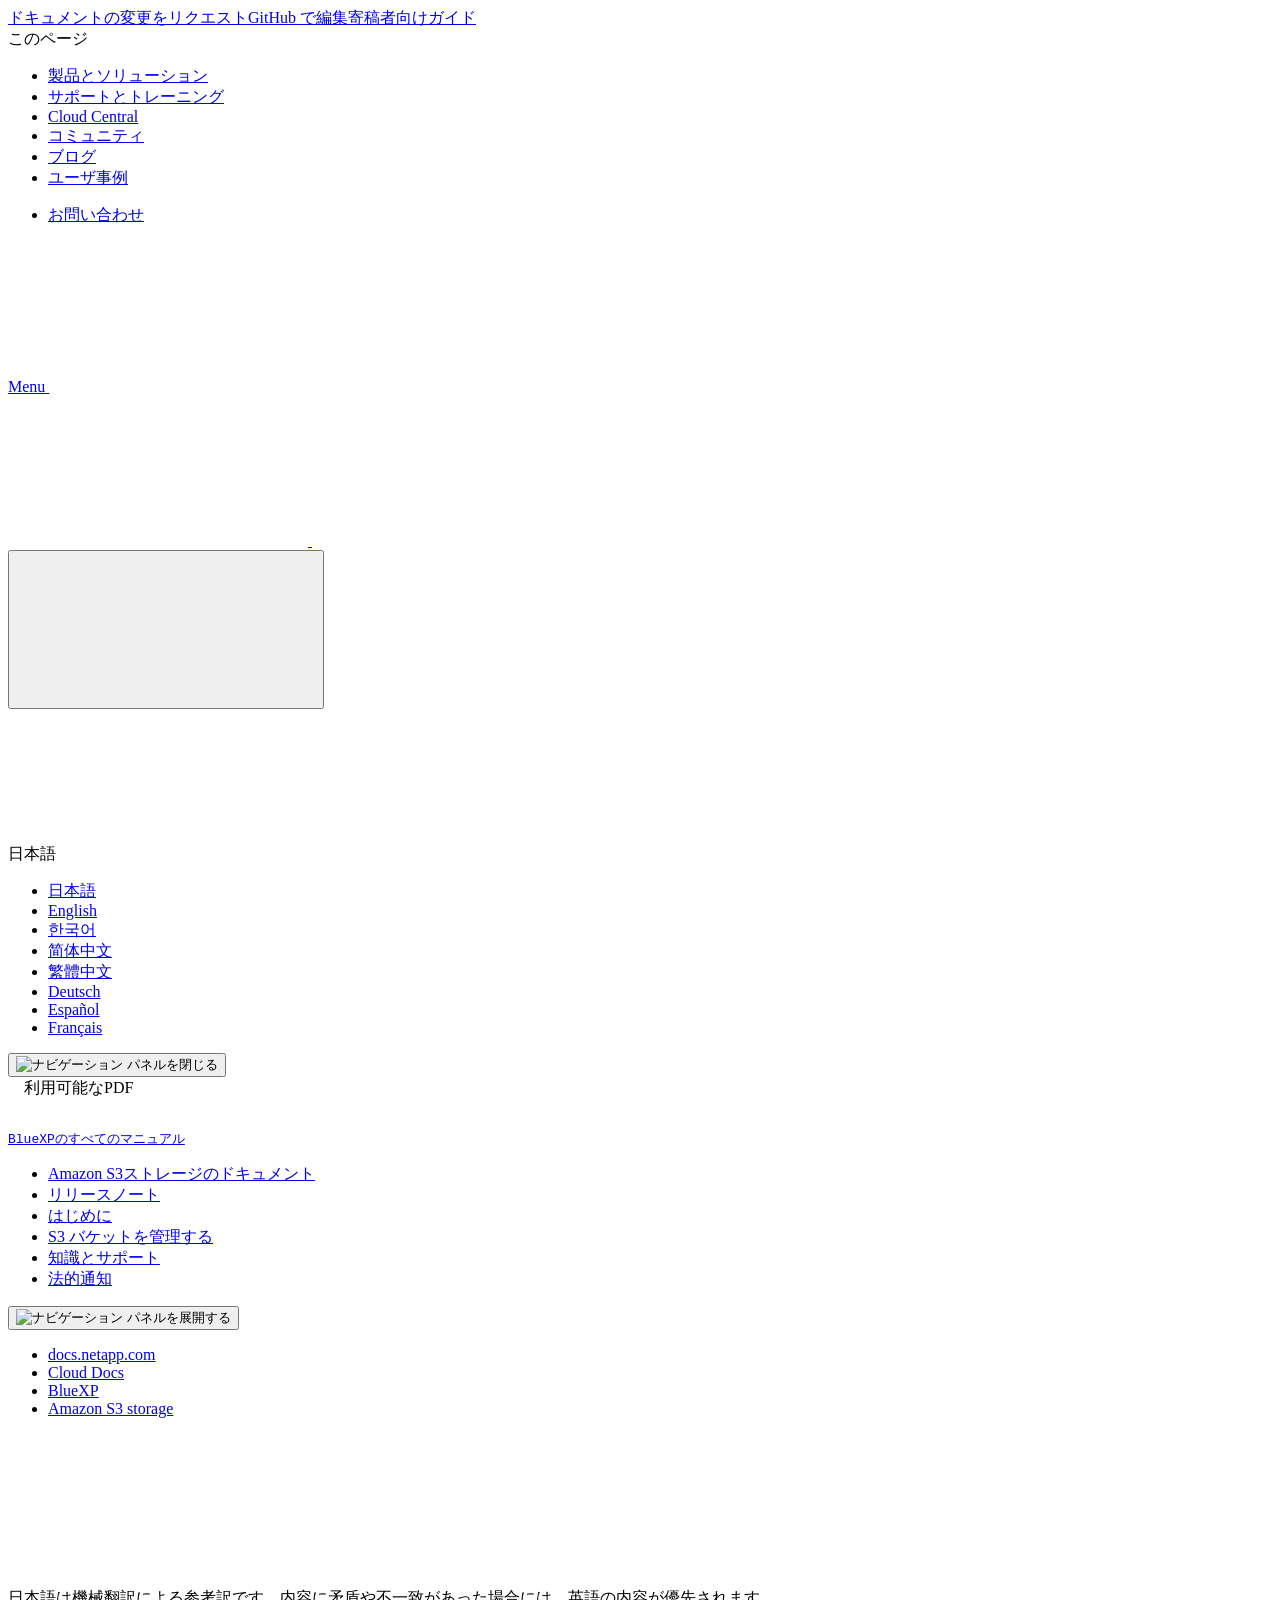
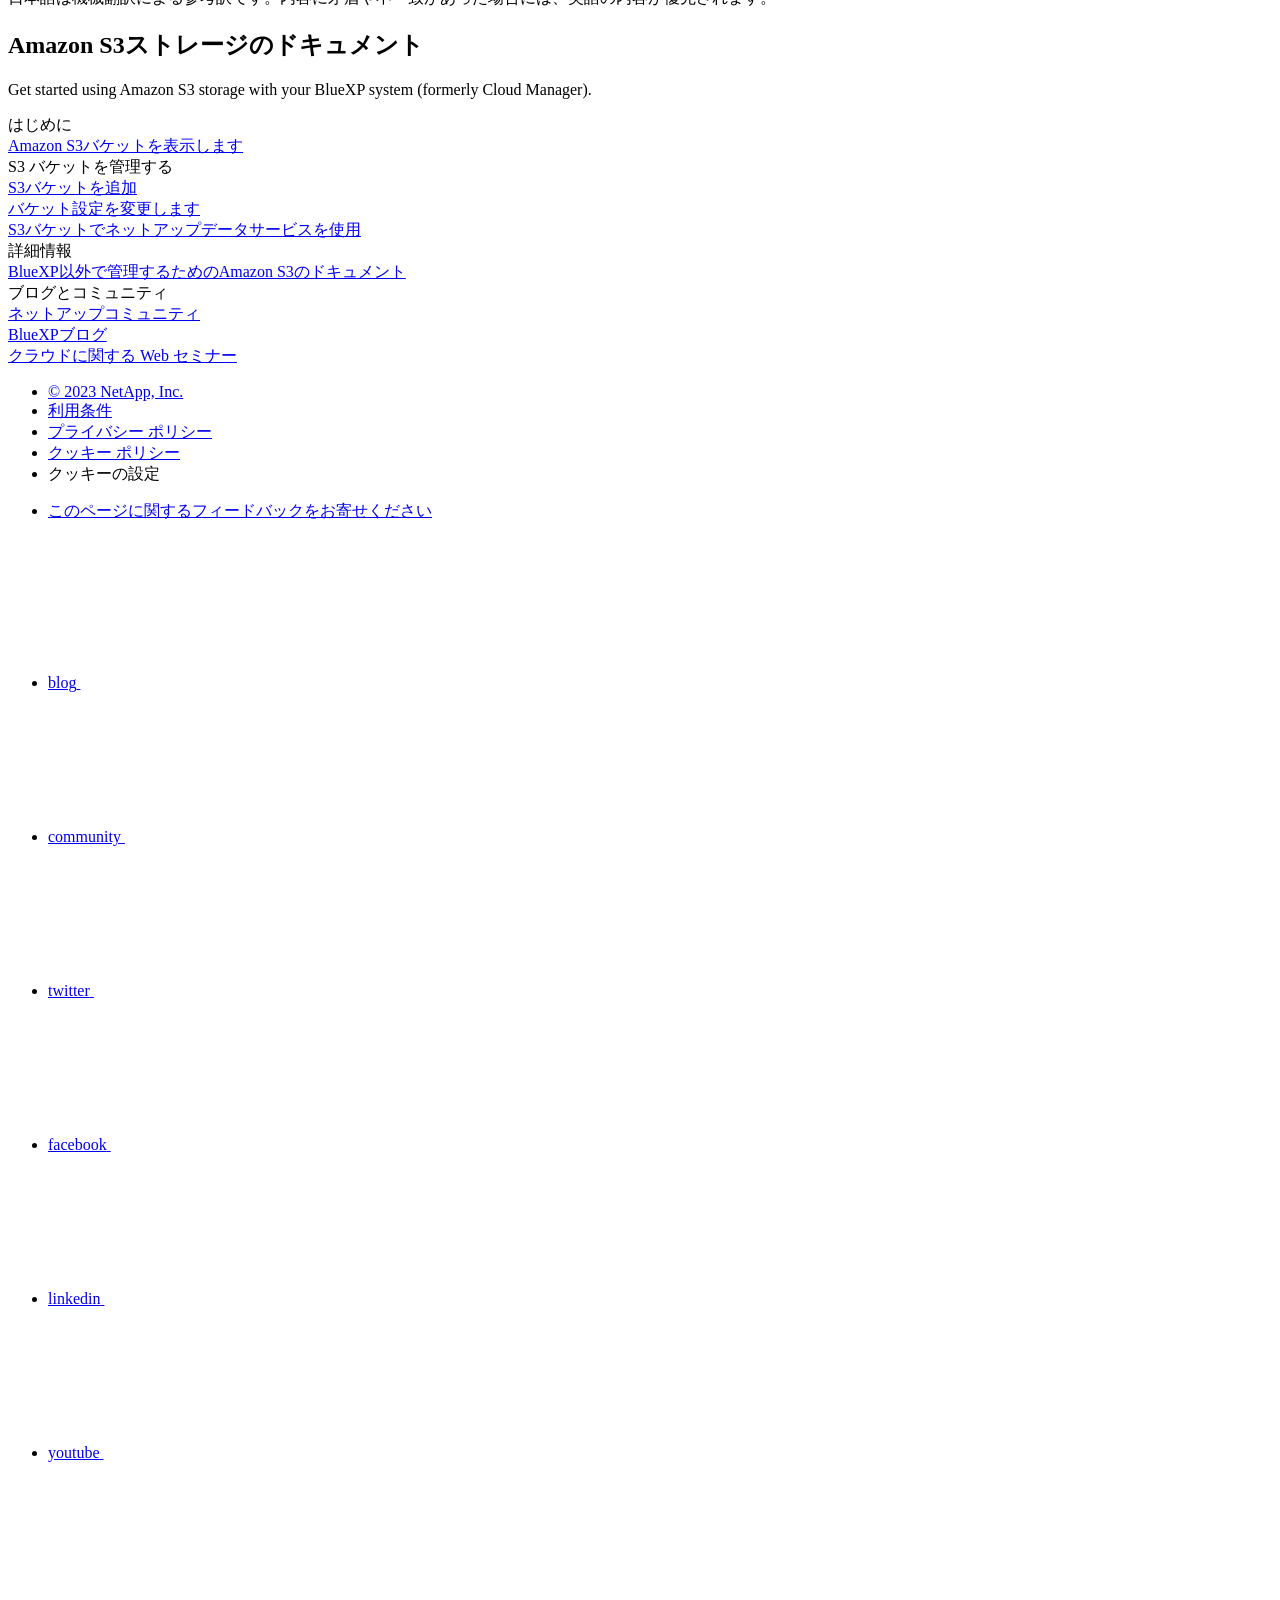
==== index.html @ 94bb83dd "Deploying to gh-pages from  @ 1b8613523f3b9984a97c1b425fa33738accd17cd 🚀" ====
<!DOCTYPE html>
<html lang="ja">
  <head class="at-element-marker">
  <title>Amazon S3ストレージのドキュメント | NetApp Documentation</title>
  <meta charset="utf-8">
  <meta http-equiv="x-ua-compatible" content="ie=edge,chrome=1">
  <meta http-equiv="language" content="en">
  <meta name="viewport" content="width=device-width, initial-scale=1">
  <meta property="og:title" content="Amazon S3ストレージのドキュメント | NetApp Documentation" />
	<meta property="og:type" content="website" />
	<meta property="og:url" content="https://docs.netapp.com/ja-jp/bluexp-s3-storage/index.html" />
	<meta property="og:description" content="BlueXPシステム（旧称Cloud Manager）でAmazon S3ストレージを使い始めましょう。" />
  <meta property="og:image" content="https://docs.netapp.com/ja-jp/bluexp-s3-storage/images/logo-tophat-social.png" />
  <meta property="og:image:alt" content="NetApp Logo" />
  <meta name="format-detection" content="telephone=no">
  <meta http-equiv="Content-Type" content="text/html; charset=utf-8">
  <meta http-equiv="encoding" content="utf-8">
  <meta http-equiv="nss-type" content="Product Documentation"/>
  <meta http-equiv="nss-subtype" content="User Guide"/><meta name="description" content="BlueXPシステム（旧称Cloud Manager）でAmazon S3ストレージを使い始めましょう。">
  <meta name="keywords" content=" "><!-- Icons -->
  <link rel="icon" href="/ja-jp/bluexp-s3-storage/images/favicon.ico" type="image/x-icon">

  <!-- RSS Feed --><link rel="alternate" type="application/rss+xml" title="NetApp Documentation" href="/ja-jp/bluexp-s3-storage/feed.xml"><!-- CSS Definitions: NetApp CSS should be defined after generic css -->

  <!-- Elastic Search -->
  <link rel="stylesheet" href="//cdn.jsdelivr.net/searchkit/0.10.0/theme.css">

  <!-- Combined CSS -->
  <link rel="stylesheet" type="text/css" href="/ja-jp/bluexp-s3-storage/css/netappdocs.css">

  
  <link rel="stylesheet" href="/ja-jp/bluexp-s3-storage/css/landing-page.css" type="text/css">
  <link rel="stylesheet" href="/ja-jp/bluexp-s3-storage/css/tabbed-blocks.css" type="text/css">
  <!-- Canonical url -->
  <link rel='stylesheet' href='/ja-jp/bluexp-s3-storage/css/na-feature.css' type='text/css'><!-- Top level site integrations --><script>
    function addAdobeLaunch(adobeId) {
      var head = document.getElementsByTagName('head')[0];
      var adobe = document.createElement("script");
      adobe.type = "text/plain";
      adobe.className = "optanon-category-C0002";
      adobe.src = "//assets.adobedtm.com/60287eadf1ee/c284da483c83/"+adobeId+".min.js";
      head.appendChild(adobe);
    }

    function addGoogleAnalytics(gtagId) {
      var google = document.createElement("script");
      google.type = "text/plain";
      google.className = "optanon-category-C0002";
      google.src = "https://www.googletagmanager.com/gtag/js?id="+gtagId;
      var head = document.getElementsByTagName('head')[0];
      head.appendChild(google);

      window.dataLayer = window.dataLayer || [];
      function gtag(){dataLayer.push(arguments);}
      gtag('js', new Date());
      gtag('config', gtagId);
    }

    function addConsent(consentId) {
      var head = document.getElementsByTagName('head')[0];
      var onetrustConsent = document.createElement("script");
      onetrustConsent.type = "text/javascript";
      onetrustConsent.src = "https://cdn.cookielaw.org/consent/"+consentId+"/OtAutoBlock.js";
      head.appendChild(onetrustConsent);

      var onetrustScript = document.createElement("script");
      onetrustScript.type = "text/javascript";
      onetrustScript.src = "https://cdn.cookielaw.org/scripttemplates/otSDKStub.js";
      onetrustScript.charset = "UTF-8";
      onetrustScript.dataset.documentLanguage = "true";
      onetrustScript.dataset.domainScript = consentId;
      head.appendChild(onetrustScript);
    }addConsent("72570c5c-fe30-465f-b0e0-b77f7fb4ae34");
    addAdobeLaunch("launch-e9ff3acac59f");
    addGoogleAnalytics("UA-81697994-3");function OptanonWrapper() { }
  </script>
  <script src="https://cdnjs.cloudflare.com/ajax/libs/jquery/2.1.4/jquery.min.js"></script>
  <script src="https://cdnjs.cloudflare.com/ajax/libs/jquery-cookie/1.4.1/jquery.cookie.min.js"></script>

  <!-- Used for Product Family Page Sidebar Visibility --><!-- Used to import Promise for IE. Required for SearchKit -->
  <script src="https://cdnjs.cloudflare.com/ajax/libs/bluebird/3.3.5/bluebird.min.js"></script><script src='/ja-jp/bluexp-s3-storage/js/na-search.js'></script><script src='/ja-jp/bluexp-s3-storage/js/na-pagenav.js'></script><script src='/ja-jp/bluexp-s3-storage/js/na-utility.js'></script>
 <!--  
  <link rel='stylesheet' href='/ja-jp/bluexp-s3-storage/css/prism.css' type='text/css'>
  <link rel='stylesheet' href='/ja-jp/bluexp-s3-storage/css/prism-netapp.css' type='text/css'>
 -->

  <!-- <script src='/ja-jp/bluexp-s3-storage/js/na-utility.js'></script> -->
  <script src='/ja-jp/bluexp-s3-storage/js/clouddocs.js'></script>
  <script src='/ja-jp/bluexp-s3-storage/js/jquery.navgoco.min.js'></script>
  <script src="https://maxcdn.bootstrapcdn.com/bootstrap/3.3.7/js/bootstrap.min.js" integrity="sha384-Tc5IQib027qvyjSMfHjOMaLkfuWVxZxUPnCJA7l2mCWNIpG9mGCD8wGNIcPD7Txa" crossorigin="anonymous"></script>
  <!-- <script src='/ja-jp/bluexp-s3-storage/js/toc.js'></script> -->
  <!-- <script src='/ja-jp/bluexp-s3-storage/js/customscripts.js'></script> --><script>
      $(document).ready(function() {
          
          var collapseOnInit = true;
          

          var navSettings = {
              "caretHtml": '',
              "accordion": collapseOnInit,
              "openClass": 'active', // open
              "save": false, // leave false or nav highlighting doesn't work right
              "cookie": {
                  "name": 'navgoco',
                  "expires": false,
                  "path": '/'
              },
              "slide": {
                  "duration": 400,
                  "easing": 'swing'
              }
          };

          // Initialize navgoco with default options
          $("#mysidebar").navgoco(navSettings);
          

          $("#collapseAll").click(function(e) {
              e.preventDefault();
              $("#mysidebar").navgoco('toggle', false);
          });

          $("#expandAll").click(function(e) {
              e.preventDefault();
              $("#mysidebar").navgoco('toggle', true);
          });

          $(".sidebar-nav-container").on("scroll", function() {
            $.cookie("sidebarScroll", $(".sidebar-nav-container").scrollTop(), {
              path    : "/ja-jp/bluexp-s3-storage"  
            });
          });
          $(function() {
            if ($.cookie("sidebarScroll")) {
              $(".sidebar-nav-container").scrollTop($.cookie("sidebarScroll"));
            }
          });

      });

  </script>
  <script>
      $(document).ready(function() {
          $("#tg-sb-link").click(function() {
              $("#tg-sb-sidebar").toggle();
              $("#tg-sb-content").toggleClass('col-md-9');
              $("#tg-sb-content").toggleClass('col-md-12');
              $("#tg-sb-icon").toggleClass('fa-toggle-on');
              $("#tg-sb-icon").toggleClass('fa-toggle-off');
          });
      });
  </script>
  <script src='/ja-jp/bluexp-s3-storage/js/custom-dropdown.js'></script>
  <script src='/ja-jp/bluexp-s3-storage/js/FileSaver.min.js'></script>
  <script src='/ja-jp/bluexp-s3-storage/js/jszip-utils.min.js'></script>
  <script src='/ja-jp/bluexp-s3-storage/js/jszip.min.js'></script>
  <!-- <script src='/ja-jp/bluexp-s3-storage/js/pdf-ux.js'></script> -->
</head>


  <body class role="document" data-flavor="">
    <div id="page" class="n-off-canvas-menu">
      <div class="n-off-canvas-menu__menu"><!--TODO: Add offcanvas code --></div>
      <div class="n-off-canvas-menu__content-wrap">
        <header class="site-header" id="banner">
  
  <!-- Start Page Toolbar -->
  
  <div class="page-nav-toolbar"><div class="page-nav-contribute"><a target="_blank" href="https://github.com/NetAppDocs/bluexp-s3-storage/issues/new?body=Page%3A%20[Amazon S3ストレージのドキュメント](https://docs.netapp.com/ja-jp/bluexp-s3-storage/index.html)&template=public-issue-template.md" class="page-nav-contribute-link" role="button"><img src="/ja-jp/bluexp-s3-storage/images/discuss-sm.svg" alt="" class="github-icon" />ドキュメントの変更をリクエスト</a><a target="_blank" href="https://github.com/NetAppDocs/bluexp-s3-storage/blob/main/index.adoc" class="page-nav-contribute-link" role="button"><img src="/ja-jp/bluexp-s3-storage/images/edit-sm.svg" alt="" class="github-icon" />GitHub で編集</a><a target="_blank" href="https://docs.netapp.com/us-en/contribute/" class="page-nav-contribute-link"  ><img src="/ja-jp/bluexp-s3-storage/images/article-sm.svg" alt="" class="github-icon" />寄稿者向けガイド</a></div>
    <div class="page-nav-container">
      <nav class="page-nav-fixed">
        <div class="page-nav-title">このページ</div>
        <div class="page-nav-links">
          <ul class="page-nav-inner" id="page-menu"></ul>
        </div>
      </nav>
    </div>
  </div>
  
  
  <!-- Start top_hat -->
  <div class="n-top-hat">
    <div class="n-container">
      <div class="n-top-hat__cross-property-nav">
        <ul class="n-top-hat__list">
          <li class="n-top-hat__list-item">
            <a href="https://www.netapp.com/products-a-z/" class="n-top-hat__link">製品とソリューション</a>
          </li>
          <li class="n-top-hat__list-item">
            <a href="https://www.netapp.com/support-and-training/netapp-university/" class="n-top-hat__link">サポートとトレーニング</a>
          </li>
          <li class="n-top-hat__list-item">
            <a href="https://cloud.netapp.com" class="n-top-hat__link">Cloud Central</a>
          </li>
          <li class="n-top-hat__list-item">
            <a href="https://community.netapp.com/" class="n-top-hat__link">コミュニティ</a>
          </li>
          <li class="n-top-hat__list-item">
            <a href="https://blog.netapp.com/" class="n-top-hat__link">ブログ</a>
          </li>
          <li class="n-top-hat__list-item">
            <a href="https://customers.netapp.com/en/" class="n-top-hat__link">ユーザ事例</a>
          </li>
        </ul>
      </div>
      <div class="n-top-hat__utils">
        <ul class="n-top-hat__list">
          <li class="n-top-hat__list-item">
            <a href="https://www.netapp.com/company/contact-us/" target="_self" class="n-top-hat__link" data-ntap-ui="contact-us">お問い合わせ</a>
          </li>
        </ul>
      </div>
    </div>
  </div>
  <!-- End top_hat -->

  <!-- Start property bar -->
  <style>
    .n-property-navigation-bar__menus--desktop-experience .n-menu--mega__default-content__heading span {
    color: #34B0FF;
    }
  </style>
  <div class="n-property-bar " data-ntap-ui="sticky-nav">
    <div class="n-property-bar__inner-wrap">
      <div class="n-property-bar__menu-toggle">
        <a href="#" class="n-property-bar__menu-toggle-link">
          <span class="n-property-bar__menu-toggle-text">Menu</span>
          <svg class="n-icon-bars n-property-bar__menu-toggle-icon" aria-labelledby="title">
            <title>bars</title>
            <use xlink:href="/ja-jp/bluexp-s3-storage/images/sprite.svg#bars"></use>
          </svg>
        </a>
      </div>
      <div class="n-property-bar__property-mark ">
        <a href="https://www.netapp.com" class="n-property-bar__property-link">
          <div class="n-property-bar__logo">
            <svg class="n-icon-netapp-mark n-icon-netapp-mark n-property-bar__netapp-mark-icon" aria-labelledby="title">
              <title>netapp-mark</title>
              <use xlink:href="/ja-jp/bluexp-s3-storage/images/sprite.svg#netapp-mark"></use>
            </svg>
            <svg class="n-icon-netapp-logo n-property-bar__logo-svg" aria-labelledby="title">
              <title>netapp-logo</title>
              <use xlink:href="/ja-jp/bluexp-s3-storage/images/sprite.svg#netapp-logo"></use>
            </svg>
          </div>
        </a>
      </div>

      
      
      
      <div class="search-property-bar">
        <div id="search-demo-container" class="searchbox n-property-bar__search">
          <div id="react-search" 
          data-search-html="/ja-jp/bluexp-s3-storage/search.html"
          data-type="widget" 
          data-placeholder="ドキュメントを検索"
          data-no-results-found="{query}に該当する結果はありません"
          data-did-you-mean="{suggestion} を検索"
          data-no-results-found-did-you-mean="{query} に該当する結果はありません。{suggestion} の間違いではありませんか?"
          data-results-found="{hitCount} 件見つかりました"
          data-error-message="We're sorry, an issue occurred when fetching your results. Please try again."
          data-error-reset="Reset Search"
          data-sk-es-pf-indexes=""
          data-flavor=""></div>
          <button class="n-property-bar__search-toggle-button" type="button">
            <svg class="n-icon-search n-property-bar__search-toggle-button-icon" aria-labelledby="title">
              <title>search</title>
              <use xmlns:xlink="http://www.w3.org/1999/xlink" xlink:href="/ja-jp/bluexp-s3-storage/images/sprite.svg#search"></use>
            </svg>
          </button>
        </div>
      </div>
      
    </div>
  </div>
  <div class="n-property-bar__toolbar">
    <!-- Start Language Selector --><div id="language-dropdown" class="custom-dropdown custom-dropdown-lang">
      <div class="custom-dropdown-select custom-dropdown-select-lang">
      <span class="lang-name">日本語</span>
          <svg class="n-globe__icon" aria-labelledby="title">
            <title>globe</title>
            <use xmlns:xlink="http://www.w3.org/1999/xlink" xlink:href="/ja-jp/bluexp-s3-storage/images/sprite.svg#globe"></use>
          </svg>
        </button>
      </div>

      <ul class="custom-dropdown-menu"><li>
          <a href="https://docs.netapp.com/ja-jp/bluexp-s3-storage/index.html" target="_self"><span translate="no" class="notranslate">日本語</span></a>
        </li><li>
          <a href="https://docs.netapp.com/us-en/bluexp-s3-storage/index.html" target="_self"><span translate="no" class="notranslate">English</span></a>
        </li><li>
          <a href="https://docs.netapp.com/ko-kr/bluexp-s3-storage/index.html" target="_self"><span translate="no" class="notranslate">한국어</span></a>
        </li><li>
          <a href="https://docs.netapp.com/zh-cn/bluexp-s3-storage/index.html" target="_self"><span translate="no" class="notranslate">简体中文</span></a>
        </li><li>
          <a href="https://docs.netapp.com/zh-tw/bluexp-s3-storage/index.html" target="_self"><span translate="no" class="notranslate">繁體中文</span></a>
        </li><li>
          <a href="https://docs.netapp.com/de-de/bluexp-s3-storage/index.html" target="_self"><span translate="no" class="notranslate">Deutsch</span></a>
        </li><li>
          <a href="https://docs.netapp.com/es-es/bluexp-s3-storage/index.html" target="_self"><span translate="no" class="notranslate">Español</span></a>
        </li><li>
          <a href="https://docs.netapp.com/fr-fr/bluexp-s3-storage/index.html" target="_self"><span translate="no" class="notranslate">Français</span></a>
        </li></ul>
    </div><!-- End Language Selector -->

    <div class="n-property-bar__cta"></div>
  </div>
  <!-- End property bar -->
</header>


        <main id="n-main-content" class="n-main-content">
          <!-- Start Documentation Content -->
<div class="ie-main">
  <!-- Sidebar Column -->
  
  <div class="col-md-3" id="sidebar-height">
      <button id="btn-sidebar-collapse" onclick="hideSidebar()"><img src="/ja-jp/bluexp-s3-storage/images/collapse.png" alt="ナビゲーション パネルを閉じる"></button>
      <div class="n-pdf-header">
  <a id="toggleButtonPdf" class="n-pdf-button" type="button">
    <img src="/ja-jp/bluexp-s3-storage/images/pdf.png" alt="" width="16" height="16"/>利用可能なPDF<span>
    </span>
  </a>
</div>
<div class="n-pdf-body-container">
  <ul id="toggleContainerPdf" class="n-pdf-body" style="display:none;"><li class="pdf-ux-container">
        
        
        
        <a target="_blank" href="/ja-jp/bluexp-s3-storage/pdfs/fullsite-sidebar/Amazon_S3ストレージのドキュメント.pdf" >
          <img src="/ja-jp/bluexp-s3-storage/images/pdf.png" alt="" width="16" height="16"/>このドキュメントサイトのPDF</a>
    <ul class="subfolders" id="pdf-remove" style="display:none;"><li class="active"></li></ul>
  





    
      <ul class="subfolders" style="display:none;">
        <li class="pdf-ux-container">
          
          
          
          <a target="_blank" 
            
              href="/ja-jp/bluexp-s3-storage/pdfs/sidebar/はじめに.pdf" 
            
          >
            <img src="/ja-jp/bluexp-s3-storage/images/pdf.png" alt="" width="16" height="16"/>
            はじめに
          </a>
          


        </li>
      </ul>
    

  



    
      <ul class="subfolders" style="display:none;">
        <li class="pdf-ux-container">
          
          
          
          <a target="_blank" 
            
              href="/ja-jp/bluexp-s3-storage/pdfs/sidebar/S3_バケットを管理する.pdf" 
            
          >
            <img src="/ja-jp/bluexp-s3-storage/images/pdf.png" alt="" width="16" height="16"/>
            S3 バケットを管理する
          </a>
          






        </li>
      </ul>
    

  



    
      <ul class="subfolders" style="display:none;">
        <li class="pdf-ux-container">
          
          
          
          <a target="_blank" 
            
              href="/ja-jp/bluexp-s3-storage/pdfs/sidebar/知識とサポート.pdf" 
            
          >
            <img src="/ja-jp/bluexp-s3-storage/images/pdf.png" alt="" width="16" height="16"/>
            知識とサポート
          </a>
          




        </li>
      </ul>
    

  



</li></ul>
  <div class="zip-pdf-link-container" style="display: none;">   
    <a href="#" id="zipPdf">
      <img src="/ja-jp/bluexp-s3-storage/images/pdf-zip.png" alt="" width="16" height="16"/>
      <pre>個別のPDFドキュメントのコレクション<span class="zip-size"></span></pre>
    </a><div id="zip-link-popup" class="hide">
    <div class="inner-modal">
        <div class="downloading-progress">
            <div class="spinner"></div>
            <h1>Creating your file...</h1>
            <div>This may take a few minutes. Thanks for your patience.</div>
            <button class="cancel-download-btn" type="button">Cancel</button>
        </div>
        <div class="download-complete hide">
            <div class="done-icon">
                <svg xmlns="http://www.w3.org/2000/svg" width="24" height="24" viewBox="0 0 24 24"><path d="M20.285 2l-11.285 11.567-5.286-5.011-3.714 3.716 9 8.728 15-15.285z"/></svg>
            </div>
            <div>Your file is ready</div>
            <button class="cancel-download-btn" type="button">OK</button>
        </div>
    </div>
</div>
<script>
    $(".cancel-download-btn").click(function(){
        $("#zip-link-popup").addClass("hide");
        $("#zip-link-popup .downloading-progress").removeClass("hide");
        $("#zip-link-popup .download-complete").addClass("hide");
    });
</script></div>
</div>
<script>
  $("#toggleContainerPdf li.active:last-child").parents('ul.subfolders').toggle('display');
  $("#toggleButtonPdf").click(function () {
    $("#toggleContainerPdf").toggle('display');
    $(".n-pdf-body-container .zip-pdf-link-container").toggle('display');
  });
</script><div class="prod-nav" id="product-nav">
  <a target="_self" class="prod-fam-nav" href="https://docs.netapp.com/ja-jp/cloud-manager-family/"><img src="/ja-jp/bluexp-s3-storage/images/left_arrow.png" alt=""><pre>BlueXPのすべてのマニュアル</pre></a>
</div><div class="sidebar-nav-container" id="mysidebardiv">
  <ul id="mysidebar" class="nav"><li 
      data-pdf-exists="true" 
      data-pdf-filename="Amazon S3ストレージのドキュメント"
      data-li-level="1#" 
      class="  active "
    ><a class="na-navbar-padding" href="/ja-jp/bluexp-s3-storage/index.html">
        Amazon S3ストレージのドキュメント
      </a></li><li 
      data-pdf-exists="true" 
      data-pdf-filename="リリースノート"
      data-li-level="1#" 
      class=" "
    ><a class="na-navbar-padding" href="/ja-jp/bluexp-s3-storage/whats-new.html">
        リリースノート
      </a></li><li 
      data-pdf-exists="true" 
      data-pdf-filename="はじめに"
      data-li-level="1" 
      class="subfolders "
    ><a href="#">
        <div class="na-navbar-padding"> はじめに</div>
      </a>
      <ul style="display: none;">
        <li 
      data-pdf-exists="true" 
      data-pdf-filename="Amazon S3バケットを表示します"
      data-li-level="2#" 
      class=" "
    ><a class="na-navbar-padding" href="/ja-jp/bluexp-s3-storage/task-viewing-amazon-s3.html">
        Amazon S3バケットを表示します
      </a></li></ul></li><li 
      data-pdf-exists="true" 
      data-pdf-filename="S3 バケットを管理する"
      data-li-level="1" 
      class="subfolders "
    ><a href="#">
        <div class="na-navbar-padding"> S3 バケットを管理する</div>
      </a>
      <ul style="display: none;">
        <li 
      data-pdf-exists="true" 
      data-pdf-filename="S3バケットを追加"
      data-li-level="2#" 
      class=" "
    ><a class="na-navbar-padding" href="/ja-jp/bluexp-s3-storage/task-add-s3-bucket.html">
        S3バケットを追加
      </a></li><li 
      data-pdf-exists="true" 
      data-pdf-filename="S3バケットの設定を変更します"
      data-li-level="2#" 
      class=" "
    ><a class="na-navbar-padding" href="/ja-jp/bluexp-s3-storage/task-change-s3-bucket-settings.html">
        S3バケットの設定を変更します
      </a></li><li 
      data-pdf-exists="true" 
      data-pdf-filename="S3バケットでネットアップデータサービスを使用"
      data-li-level="2#" 
      class=" "
    ><a class="na-navbar-padding" href="/ja-jp/bluexp-s3-storage/task-s3-enable-data-services.html">
        S3バケットでネットアップデータサービスを使用
      </a></li></ul></li><li 
      data-pdf-exists="true" 
      data-pdf-filename="知識とサポート"
      data-li-level="1" 
      class="subfolders "
    ><a href="#">
        <div class="na-navbar-padding"> 知識とサポート</div>
      </a>
      <ul style="display: none;">
        <li 
      data-pdf-exists="true" 
      data-pdf-filename="サポートに登録します"
      data-li-level="2#" 
      class=" "
    ><a class="na-navbar-padding" href="/ja-jp/bluexp-s3-storage/task-support-registration.html">
        サポートに登録します
      </a></li><li 
      data-pdf-exists="true" 
      data-pdf-filename="ヘルプを表示します"
      data-li-level="2#" 
      class=" "
    ><a class="na-navbar-padding" href="/ja-jp/bluexp-s3-storage/task-get-help.html">
        ヘルプを表示します
      </a></li></ul></li><li 
      data-pdf-exists="true" 
      data-pdf-filename="法的通知"
      data-li-level="1#" 
      class=" "
    ><a class="na-navbar-padding" href="/ja-jp/bluexp-s3-storage/legal-notices.html">
        法的通知
      </a></li></ul>
</div>
<script>
  window.onscroll = () => {
    const value = -40 - (document.body.scrollHeight - (window.innerHeight + document.scrollingElement.scrollTop));
    
    document.getElementById("sidebar-height").style.bottom = Math.max(0,value) + "px";
};
</script>
<!-- this highlights the active parent class in the navgoco sidebar. this is critical so that the parent expands when you're viewing a page. This must appear below the sidebar code above. Otherwise, if placed inside customscripts.js, the script runs before the sidebar code runs and the class never gets inserted.-->
<script>$("li.active").parents('li').toggleClass("active");</script>
<script>$("#mysidebar li.active").parents('ul').css("display","block");</script>


  </div>
  

  <div class="ie-content-pane n-doc__component-detail-content n-doc__component-detail-content--show-code">
    <!-- Begin of page container --><article class="page-content" id="main">
      <div class="ie-utility">
  <button id="btn-sidebar-expand" onclick="showSidebar()"><img src="/ja-jp/bluexp-s3-storage/images/expand.png" alt="ナビゲーション パネルを展開する"></button>
  <div class="ie-menu">
    <div class="n-breadcrumb">
      <ul class="n-breadcrumb__list">
        <li class="n-breadcrumb__list-item">
          <a href="https://docs.netapp.com">docs.netapp.com</a>
        </li>
        
        <li class="n-breadcrumb__list-item">
          <a href="https://docs.netapp.com/us-en/cloud/">Cloud Docs</a>
        </li>
        

        
        <li class="n-breadcrumb__list-item">
          <a href="https://docs.netapp.com/ja-jp/cloud-manager-family/">BlueXP</a>
        </li>
        

        <li class="n-breadcrumb__list-item">
          <a href="/ja-jp/bluexp-s3-storage/">Amazon&nbsp;S3&nbsp;storage</a>
        </li>

      </ul>
    </div>
    <div style="clear: both"></div><!-- Main needs to have height -->
  </div>
</div>

      <div class="n-band n-band--docs n-band--belted">
  <div class="n-container" style="margin: 0 auto; padding: 0;">
    <div class="n-row">
      <div class="n-col-sm-12"><div class="ie-nmt-disclaimer">
          <span>
            <div class="ie-nmt-disclaimer-container">
              <div class="ie-nmt-disclaimer-icon">
                <svg class="luci-icon" aria-hidden="true">
                  <use xlink:href="/ja-jp/bluexp-s3-storage/images/sprite.svg#circle-info">
                </svg>
              </div>
              <div class="ie-nmt-disclaimer-content">
                <span> 日本語は機械翻訳による参考訳です。内容に矛盾や不一致があった場合には、英語の内容が優先されます。 </span>
              </div>
              <div style="clear:both;"></div>
            </div>
          </span>
        </div><div class="n-doc__component-detail-heading-wrap">
          <h1 class="n-doc__component-detail-heading">Amazon S3ストレージのドキュメント</h1>
        </div>
        <section class="n-band__section">
  <p>Get started using Amazon S3 storage with your BlueXP system (formerly Cloud Manager).</p>
</section><div class="n-band__content">
  <div class="n-layout-flex" data-ntap-layout="4">
    
      
        <div class="n-feature-block n-feature-block__align--center n-layout-flex__item ie-feature-block">
          <div class="n-feature-block__content">
            <div class="ie-feature-block__header">
              <div class="ie-feature-block__text">
                はじめに
              </div>
            </div>
            
              
                <div class="ie-feature-block__section">
                  
                  
                  <a class="ie-feature-block__link" target="_self" href="task-viewing-amazon-s3.html">Amazon S3バケットを表示します</a>
                </div>
              
            
          </div>
        </div>
      
    
      
        <div class="n-feature-block n-feature-block__align--center n-layout-flex__item ie-feature-block">
          <div class="n-feature-block__content">
            <div class="ie-feature-block__header">
              <div class="ie-feature-block__text">
                S3 バケットを管理する
              </div>
            </div>
            
              
                <div class="ie-feature-block__section">
                  
                  
                  <a class="ie-feature-block__link" target="_self" href="task-add-s3-bucket.html">S3バケットを追加</a>
                </div>
              
            
              
                <div class="ie-feature-block__section">
                  
                  
                  <a class="ie-feature-block__link" target="_self" href="task-change-s3-bucket-settings.html">バケット設定を変更します</a>
                </div>
              
            
              
                <div class="ie-feature-block__section">
                  
                  
                  <a class="ie-feature-block__link" target="_self" href="task-s3-enable-data-services.html">S3バケットでネットアップデータサービスを使用</a>
                </div>
              
            
          </div>
        </div>
      
    
      
        <div class="n-feature-block n-feature-block__align--center n-layout-flex__item ie-feature-block">
          <div class="n-feature-block__content">
            <div class="ie-feature-block__header">
              <div class="ie-feature-block__text">
                詳細情報
              </div>
            </div>
            
              
                <div class="ie-feature-block__section">
                  
                  
                  <a class="ie-feature-block__link" target="_blank" href="https://docs.aws.amazon.com/AmazonS3/latest/userguide/creating-buckets-s3.html">BlueXP以外で管理するためのAmazon S3のドキュメント</a>
                </div>
              
            
          </div>
        </div>
      
    
      
        <div class="n-feature-block n-feature-block__align--center n-layout-flex__item ie-feature-block">
          <div class="n-feature-block__content">
            <div class="ie-feature-block__header">
              <div class="ie-feature-block__text">
                ブログとコミュニティ
              </div>
            </div>
            
              
                <div class="ie-feature-block__section">
                  
                  
                  <a class="ie-feature-block__link" target="_blank" href="https://community.netapp.com/t5/BlueXP-and-Services/ct-p/CDS">ネットアップコミュニティ</a>
                </div>
              
            
              
                <div class="ie-feature-block__section">
                  
                  
                  <a class="ie-feature-block__link" target="_blank" href="https://bluexp.netapp.com/blog/topic/cloud-manager">BlueXPブログ</a>
                </div>
              
            
              
                <div class="ie-feature-block__section">
                  
                  
                  <a class="ie-feature-block__link" target="_blank" href="https://bluexp.netapp.com/events">クラウドに関する Web セミナー</a>
                </div>
              
            
          </div>
        </div>
      
    
  </div>
</div>

        <section class="n-band__section">
          
        </section>
      </div>
    </div>
  </div>
</div>

    </article>
    <!-- Page Container -->
  </div>

  <div style="clear: both"></div><!-- Main needs to have height --></div>

        </main>

        <footer class="n-footer">
  <div class="n-footer__bottom">
    <div class="n-container">
      <div class="n-footer__bottom-left">
        <div class="n-footer__copyright">
          <ul class="n-footer__copyright-list">
            <li class="n-footer__copyright-link">
              <a href="https://www.netapp.com/company/legal/copyright/">© 2023 NetApp, Inc.</a>
            </li>
            <li class="n-footer__copyright-link">
              <a href="https://www.netapp.com/company/legal/terms-of-use/">利用条件</a>
            </li>
            <li class="n-footer__copyright-link">
              <a href="https://www.netapp.com/company/legal/privacy-policy/">プライバシー ポリシー</a>
            </li>
            <li class="n-footer__copyright-link">
              <a href="https://www.netapp.com/company/legal/cookie-policy/">クッキー ポリシー</a>
            </li>
            <li class="n-footer__copyright-link">
              <a class="ot-sdk-show-settings">クッキーの設定</a>
            </li>
          </ul>
        </div>
      </div>
      <div class="n-footer__bottom-right">
        <div class="n-footer__copyright">
          <ul class="n-footer__copyright-list">
            <li class="n-footer__copyright-link">
              <a target="_self" href="javascript:netapp_mailto()">このページに関するフィードバックをお寄せください</a>
            </li>
          </ul>
        </div>
        <div class="n-footer__social-links">
          <ul class="n-footer__social-link-list">
            <li class="n-footer__social-link-list-item">
              <a class="n-footer__social-link" data-ntap-social="follow-blog" href="https://blog.netapp.com"
                target="_blank" title="blog" alt="blog">
                <span class="n-footer__social-link-text">blog</span>
                <svg class="n-icon-blog n-footer__social-link-icon" aria-labelledby="title">
                  <title>blog@</title>
                  <use xmlns:xlink="http://www.w3.org/1999/xlink"
                    xlink:href="/ja-jp/bluexp-s3-storage/images/sprite.svg#blog"></use>
                </svg>
              </a>
            </li>
            <li class="n-footer__social-link-list-item">
              <a class="n-footer__social-link" data-ntap-social="follow-community" href="https://community.netapp.com/"
                target="_blank" title="community" alt="community">
                <span class="n-footer__social-link-text">community</span>
                <svg class="n-icon-community n-footer__social-link-icon" aria-labelledby="title">
                  <title>community@</title>
                  <use xmlns:xlink="http://www.w3.org/1999/xlink"
                    xlink:href="/ja-jp/bluexp-s3-storage/images/sprite.svg#comments"></use>
                </svg>
              </a>
            </li>
            <li class="n-footer__social-link-list-item">
              <a class="n-footer__social-link" data-ntap-social="follow-twitter" href="https://twitter.com/netapp"
                target="_blank" title="twitter" alt="twitter">
                <span class="n-footer__social-link-text">twitter</span>
                <svg class="n-icon-twitter n-footer__social-link-icon" aria-labelledby="title">
                  <title>twitter@</title>
                  <use xmlns:xlink="http://www.w3.org/1999/xlink"
                    xlink:href="/ja-jp/bluexp-s3-storage/images/sprite.svg#twitter"></use>
                </svg>
              </a>
            </li>
            <li class="n-footer__social-link-list-item">
              <a class="n-footer__social-link" data-ntap-social="follow-facebook" href="https://www.facebook.com/NetApp"
                target="_blank" title="facebook" alt="facebook">
                <span class="n-footer__social-link-text">facebook</span>
                <svg class="n-icon-facebook n-footer__social-link-icon" aria-labelledby="title">
                  <title>facebook@</title>
                  <use xmlns:xlink="http://www.w3.org/1999/xlink"
                    xlink:href="/ja-jp/bluexp-s3-storage/images/sprite.svg#facebook"></use>
                </svg>
              </a>
            </li>
            <li class="n-footer__social-link-list-item">
              <a class="n-footer__social-link" data-ntap-social="follow-linkedin"
                href="https://www.linkedin.com/company/netapp" target="_blank" title="linkedin" alt="linkedin">
                <span class="n-footer__social-link-text">linkedin</span>
                <svg class="n-icon-linkedin n-footer__social-link-icon" aria-labelledby="title">
                  <title>linkedin@</title>
                  <use xmlns:xlink="http://www.w3.org/1999/xlink"
                    xlink:href="/ja-jp/bluexp-s3-storage/images/sprite.svg#linkedin"></use>
                </svg>
              </a>
            </li>
            <li class="n-footer__social-link-list-item">
              <a class="n-footer__social-link" data-ntap-social="follow-youtube"
                href="https://www.youtube.com/user/NetAppTV" target="_blank" title="youtube" alt="youtube">
                <span class="n-footer__social-link-text">youtube</span>
                <svg class="n-icon-youtube n-footer__social-link-icon" aria-labelledby="title">
                  <title>youtube@</title>
                  <use xmlns:xlink="http://www.w3.org/1999/xlink"
                    xlink:href="/ja-jp/bluexp-s3-storage/images/sprite.svg#youtube"></use>
                </svg>
              </a>
            </li>
            <li class="n-footer__social-link-list-item">
              <a class="n-footer__social-link" data-ntap-social="follow-slideshare"
                href="https://www.slideshare.net/NetApp" target="_blank" title="slideshare" alt="slideshare">
                <span class="n-footer__social-link-text">slideshare</span>
                <svg class="n-icon-slideshare n-footer__social-link-icon" aria-labelledby="title">
                  <title>slideshare@</title>
                  <use xmlns:xlink="http://www.w3.org/1999/xlink"
                    xlink:href="/ja-jp/bluexp-s3-storage/images/sprite.svg#slideshare"></use>
                </svg>
              </a>
            </li>
          </ul>
        </div>
      </div>
    </div>
  </div>
</footer>

      </div><!-- Elasticsearch JS -->
      <script type="text/javascript" src='/ja-jp/bluexp-s3-storage/js/bundle.js'></script>

      <!-- Syntax Highlighting -->
      <script type="text/javascript" src='/ja-jp/bluexp-s3-storage/js/prism.js'></script>
      <script type="text/javascript" src='/ja-jp/bluexp-s3-storage/js/prism-curl.js'></script>
    </div>
    <script>
      document.body.offsetWidth=1903;
      cookieLaw = {}
      cookieLaw.euCountry = "US";
      cookieLaw.invoke = function(){return false;}
    </script>
    <script src='/ja-jp/bluexp-s3-storage/js/tabbed-blocks.js'></script>
    <script src='/ja-jp/bluexp-s3-storage/js/sidebar.js'></script>
  </body></html>
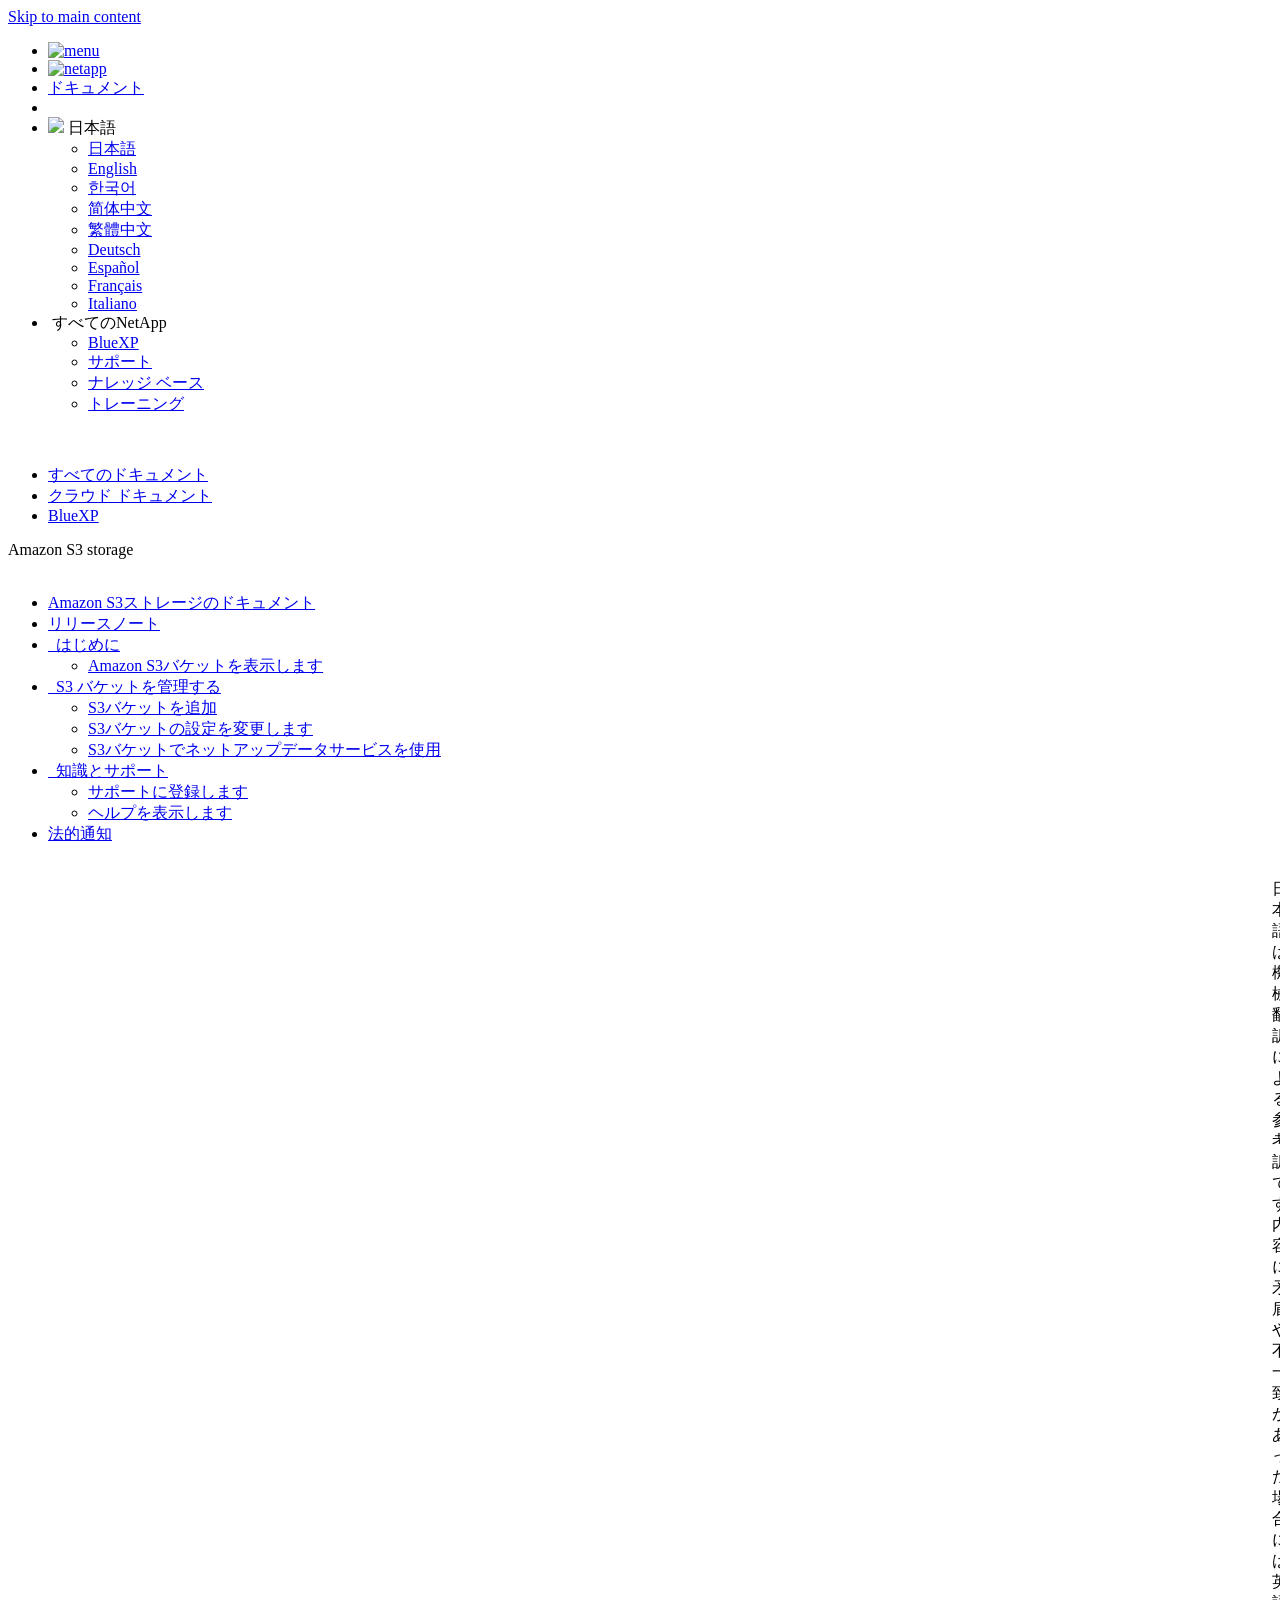
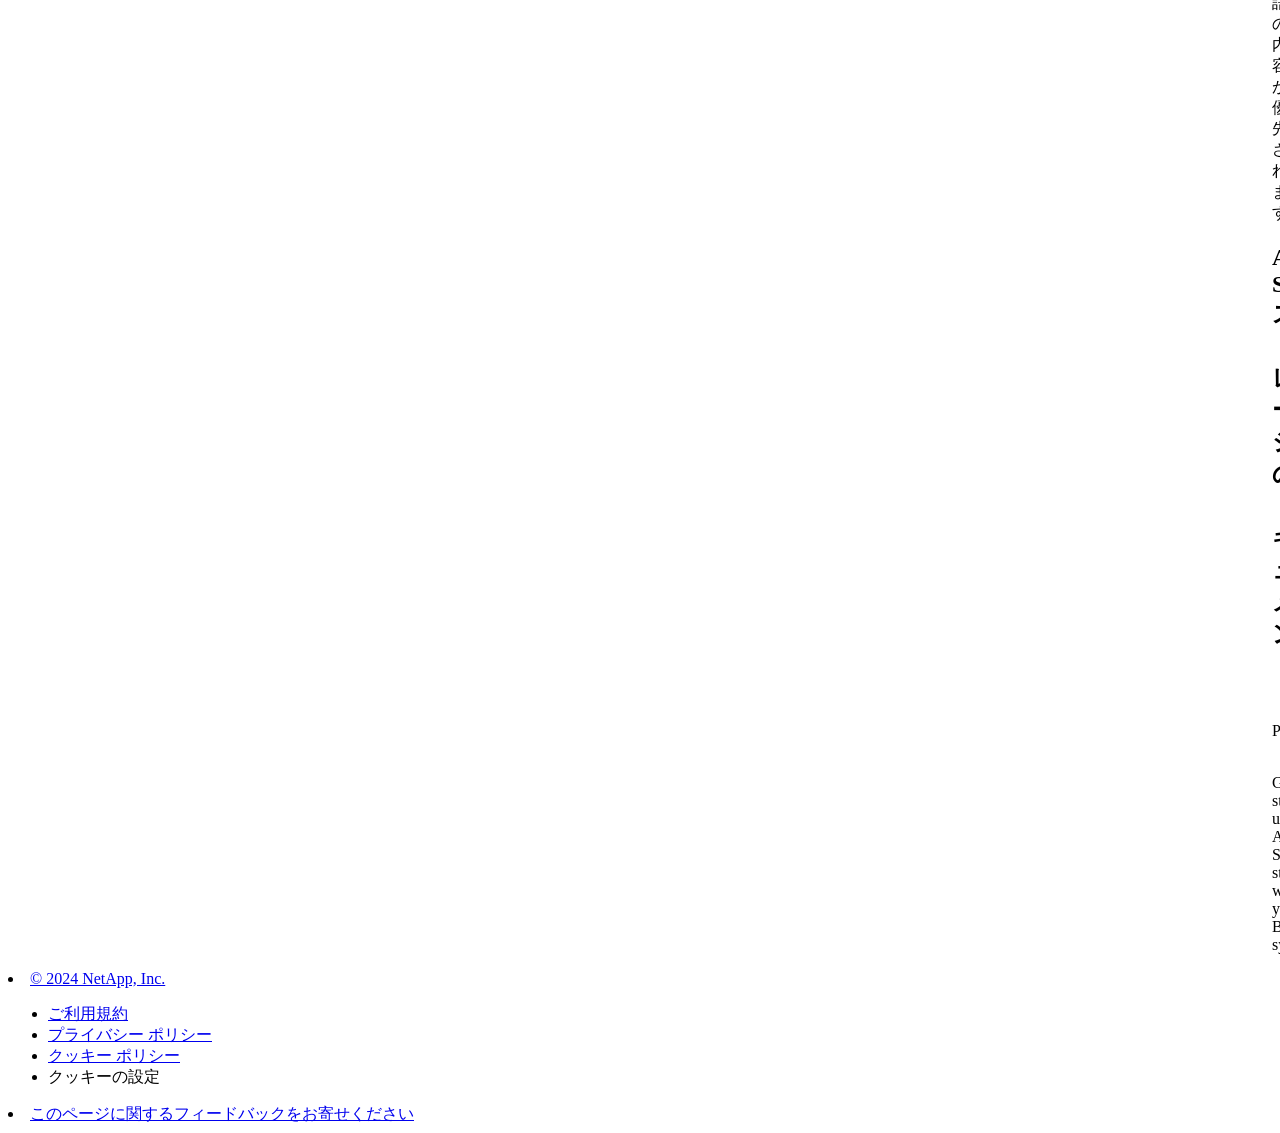
==== commit 0ba8db14: "Built from 8bca02b NetAppDocs/netappdocs-build@782b76fc1b76c51d43b6371d3a2fc29d93541a50" ====
--- a/index.html
+++ b/index.html
@@ -9,137 +9,80 @@
   <meta property="og:title" content="Amazon S3ストレージのドキュメント | NetApp Documentation" />
 	<meta property="og:type" content="website" />
 	<meta property="og:url" content="https://docs.netapp.com/ja-jp/bluexp-s3-storage/index.html" />
-	<meta property="og:description" content="BlueXPシステム（旧称Cloud Manager）でAmazon S3ストレージを使い始めましょう。" />
+	<meta property="og:description" content="BlueXPシステムでAmazon S3ストレージを使い始めましょう。" />
   <meta property="og:image" content="https://docs.netapp.com/ja-jp/bluexp-s3-storage/images/logo-tophat-social.png" />
   <meta property="og:image:alt" content="NetApp Logo" />
   <meta name="format-detection" content="telephone=no">
   <meta http-equiv="Content-Type" content="text/html; charset=utf-8">
   <meta http-equiv="encoding" content="utf-8">
   <meta http-equiv="nss-type" content="Product Documentation"/>
-  <meta http-equiv="nss-subtype" content="User Guide"/><meta name="description" content="BlueXPシステム（旧称Cloud Manager）でAmazon S3ストレージを使い始めましょう。">
+  <meta http-equiv="nss-subtype" content="User Guide"/><meta name="description" content="BlueXPシステムでAmazon S3ストレージを使い始めましょう。">
   <meta name="keywords" content=" "><!-- Icons -->
   <link rel="icon" href="/ja-jp/bluexp-s3-storage/images/favicon.ico" type="image/x-icon">
 
   <!-- RSS Feed --><link rel="alternate" type="application/rss+xml" title="NetApp Documentation" href="/ja-jp/bluexp-s3-storage/feed.xml"><!-- CSS Definitions: NetApp CSS should be defined after generic css -->
 
-  <!-- Elastic Search -->
-  <link rel="stylesheet" href="//cdn.jsdelivr.net/searchkit/0.10.0/theme.css">
 
   <!-- Combined CSS -->
-  <link rel="stylesheet" type="text/css" href="/ja-jp/bluexp-s3-storage/css/netappdocs.css">
-
-  
-  <link rel="stylesheet" href="/ja-jp/bluexp-s3-storage/css/landing-page.css" type="text/css">
-  <link rel="stylesheet" href="/ja-jp/bluexp-s3-storage/css/tabbed-blocks.css" type="text/css">
+  <link rel="stylesheet" type="text/css" href="/ja-jp/bluexp-s3-storage/css/ie-netappdocs.css">
+
+  
+  <link rel="stylesheet" href="/ja-jp/bluexp-s3-storage/css/ie-landing-page.css" type="text/css">
+  <link rel="stylesheet" href="/ja-jp/bluexp-s3-storage/css/ie-tabbed-blocks.css" type="text/css">
   <!-- Canonical url -->
-  <link rel='stylesheet' href='/ja-jp/bluexp-s3-storage/css/na-feature.css' type='text/css'><!-- Top level site integrations --><script>
-    function addAdobeLaunch(adobeId) {
-      var head = document.getElementsByTagName('head')[0];
-      var adobe = document.createElement("script");
-      adobe.type = "text/plain";
-      adobe.className = "optanon-category-C0002";
-      adobe.src = "//assets.adobedtm.com/60287eadf1ee/c284da483c83/"+adobeId+".min.js";
-      head.appendChild(adobe);
-    }
-
-    function addGoogleAnalytics(gtagId) {
-      var google = document.createElement("script");
-      google.type = "text/plain";
-      google.className = "optanon-category-C0002";
-      google.src = "https://www.googletagmanager.com/gtag/js?id="+gtagId;
-      var head = document.getElementsByTagName('head')[0];
-      head.appendChild(google);
-
-      window.dataLayer = window.dataLayer || [];
-      function gtag(){dataLayer.push(arguments);}
-      gtag('js', new Date());
-      gtag('config', gtagId);
-    }
-
-    function addConsent(consentId) {
-      var head = document.getElementsByTagName('head')[0];
-      var onetrustConsent = document.createElement("script");
-      onetrustConsent.type = "text/javascript";
-      onetrustConsent.src = "https://cdn.cookielaw.org/consent/"+consentId+"/OtAutoBlock.js";
-      head.appendChild(onetrustConsent);
-
-      var onetrustScript = document.createElement("script");
-      onetrustScript.type = "text/javascript";
-      onetrustScript.src = "https://cdn.cookielaw.org/scripttemplates/otSDKStub.js";
-      onetrustScript.charset = "UTF-8";
-      onetrustScript.dataset.documentLanguage = "true";
-      onetrustScript.dataset.domainScript = consentId;
-      head.appendChild(onetrustScript);
-    }addConsent("72570c5c-fe30-465f-b0e0-b77f7fb4ae34");
-    addAdobeLaunch("launch-e9ff3acac59f");
-    addGoogleAnalytics("UA-81697994-3");function OptanonWrapper() { }
+  <link rel="canonical" href="https://docs.netapp.com/ja-jp/bluexp-s3-storage/" />
+  <link rel="alternate" hreflang="x-default" href="https://docs.netapp.com/us-en/bluexp-s3-storage/" />
+  <link rel="alternate" hreflang="ja" href="https://docs.netapp.com/ja-jp/bluexp-s3-storage/" />
+  <link rel="alternate" hreflang="en" href="https://docs.netapp.com/us-en/bluexp-s3-storage/" />
+  <link rel="alternate" hreflang="ko" href="https://docs.netapp.com/ko-kr/bluexp-s3-storage/" />
+  <link rel="alternate" hreflang="zh-Hans" href="https://docs.netapp.com/zh-cn/bluexp-s3-storage/" />
+  <link rel="alternate" hreflang="zh-Hant" href="https://docs.netapp.com/zh-tw/bluexp-s3-storage/" />
+  <link rel="alternate" hreflang="de" href="https://docs.netapp.com/de-de/bluexp-s3-storage/" />
+  <link rel="alternate" hreflang="es" href="https://docs.netapp.com/es-es/bluexp-s3-storage/" />
+  <link rel="alternate" hreflang="fr" href="https://docs.netapp.com/fr-fr/bluexp-s3-storage/" />
+  <link rel="alternate" hreflang="it" href="https://docs.netapp.com/it-it/bluexp-s3-storage/" />
+  <!-- Top level site integrations -->
+<script type="text/javascript" src="https://cdn.cookielaw.org/consent/72570c5c-fe30-465f-b0e0-b77f7fb4ae34/OtAutoBlock.js"></script>
+    <script type="text/javascript" src="https://cdn.cookielaw.org/scripttemplates/otSDKStub.js" charset="UTF-8" data-document-language="true" data-domain-script="72570c5c-fe30-465f-b0e0-b77f7fb4ae34"></script>
+    <script type="text/javascript">function OptanonWrapper() { }</script>
+    <script type="text/plain" class="optanon-category-C0002" src="https://assets.adobedtm.com/60287eadf1ee/c284da483c83/launch-e9ff3acac59f.min.js"></script>
+    <script class="optanon-category-C0001">(function(w,d,s,l,i){w[l]=w[l]||[];w[l].push({'gtm.start':
+        new Date().getTime(),event:'gtm.js'});var f=d.getElementsByTagName(s)[0],
+        j=d.createElement(s),dl=l!='dataLayer'?'&l='+l:'';j.setAttributeNode(d.createAttribute('data-ot-ignore'));j.setAttribute('class','optanon-category-C0001');j.async=true;
+        j.src='https://www.googletagmanager.com/gtm.js?id='+i+dl+'';f.parentNode.insertBefore(j,f);
+        })(window,document,'script','dataLayer','GTM-MD73T9M');</script>
+
+  <script src="https://cdnjs.cloudflare.com/ajax/libs/jquery/2.1.4/jquery.min.js"></script>
+  
+  <script>
+    $(document).ready(function() {
+      const MASTHEAD_OFFSET = 65;
+      const SECTIONS = $("main h2, main h3");
+      // PAGE NAV - Init
+      if (SECTIONS.length == 0) {
+        // remove if there is no elements
+        /*
+        $("#ie-right-navbar").remove();
+        $("#ie-right-navbar-collapse").remove();
+        */
+      } else {
+        $(".page-nav-title").css('display', 'block');
+        for (var i = 0; i < SECTIONS.length; i++) {
+          var sectionId = $(SECTIONS[i]).attr('id');
+          var sectionName = $(SECTIONS[i]).text();
+          var subClass = $(SECTIONS[i]).is("h3") ? ' page-nav__sublink' : '';
+          $("#page-menu").append('<li class="page-nav-item"><a href="#' + sectionId + '" class="page-nav__link' + subClass + '">' + sectionName + '</a></li>');
+        }
+      }
+    });
   </script>
-  <script src="https://cdnjs.cloudflare.com/ajax/libs/jquery/2.1.4/jquery.min.js"></script>
+  
   <script src="https://cdnjs.cloudflare.com/ajax/libs/jquery-cookie/1.4.1/jquery.cookie.min.js"></script>
 
   <!-- Used for Product Family Page Sidebar Visibility --><!-- Used to import Promise for IE. Required for SearchKit -->
-  <script src="https://cdnjs.cloudflare.com/ajax/libs/bluebird/3.3.5/bluebird.min.js"></script><script src='/ja-jp/bluexp-s3-storage/js/na-search.js'></script><script src='/ja-jp/bluexp-s3-storage/js/na-pagenav.js'></script><script src='/ja-jp/bluexp-s3-storage/js/na-utility.js'></script>
- <!--  
-  <link rel='stylesheet' href='/ja-jp/bluexp-s3-storage/css/prism.css' type='text/css'>
-  <link rel='stylesheet' href='/ja-jp/bluexp-s3-storage/css/prism-netapp.css' type='text/css'>
- -->
-
-  <!-- <script src='/ja-jp/bluexp-s3-storage/js/na-utility.js'></script> -->
-  <script src='/ja-jp/bluexp-s3-storage/js/clouddocs.js'></script>
-  <script src='/ja-jp/bluexp-s3-storage/js/jquery.navgoco.min.js'></script>
-  <script src="https://maxcdn.bootstrapcdn.com/bootstrap/3.3.7/js/bootstrap.min.js" integrity="sha384-Tc5IQib027qvyjSMfHjOMaLkfuWVxZxUPnCJA7l2mCWNIpG9mGCD8wGNIcPD7Txa" crossorigin="anonymous"></script>
-  <!-- <script src='/ja-jp/bluexp-s3-storage/js/toc.js'></script> -->
-  <!-- <script src='/ja-jp/bluexp-s3-storage/js/customscripts.js'></script> --><script>
-      $(document).ready(function() {
-          
-          var collapseOnInit = true;
-          
-
-          var navSettings = {
-              "caretHtml": '',
-              "accordion": collapseOnInit,
-              "openClass": 'active', // open
-              "save": false, // leave false or nav highlighting doesn't work right
-              "cookie": {
-                  "name": 'navgoco',
-                  "expires": false,
-                  "path": '/'
-              },
-              "slide": {
-                  "duration": 400,
-                  "easing": 'swing'
-              }
-          };
-
-          // Initialize navgoco with default options
-          $("#mysidebar").navgoco(navSettings);
-          
-
-          $("#collapseAll").click(function(e) {
-              e.preventDefault();
-              $("#mysidebar").navgoco('toggle', false);
-          });
-
-          $("#expandAll").click(function(e) {
-              e.preventDefault();
-              $("#mysidebar").navgoco('toggle', true);
-          });
-
-          $(".sidebar-nav-container").on("scroll", function() {
-            $.cookie("sidebarScroll", $(".sidebar-nav-container").scrollTop(), {
-              path    : "/ja-jp/bluexp-s3-storage"  
-            });
-          });
-          $(function() {
-            if ($.cookie("sidebarScroll")) {
-              $(".sidebar-nav-container").scrollTop($.cookie("sidebarScroll"));
-            }
-          });
-
-      });
-
-  </script>
-  <script>
+  <script src="https://cdnjs.cloudflare.com/ajax/libs/bluebird/3.3.5/bluebird.min.js"></script><script src='/ja-jp/bluexp-s3-storage/js/na-search.js'></script><script src='/ja-jp/bluexp-s3-storage/js/ie-clouddocs.js'></script>
+  <script src="https://maxcdn.bootstrapcdn.com/bootstrap/3.3.7/js/bootstrap.min.js" integrity="sha384-Tc5IQib027qvyjSMfHjOMaLkfuWVxZxUPnCJA7l2mCWNIpG9mGCD8wGNIcPD7Txa" crossorigin="anonymous"></script><script>
+    /*
       $(document).ready(function() {
           $("#tg-sb-link").click(function() {
               $("#tg-sb-sidebar").toggle();
@@ -149,187 +92,508 @@
               $("#tg-sb-icon").toggleClass('fa-toggle-off');
           });
       });
+      */
   </script>
   <script src='/ja-jp/bluexp-s3-storage/js/custom-dropdown.js'></script>
   <script src='/ja-jp/bluexp-s3-storage/js/FileSaver.min.js'></script>
   <script src='/ja-jp/bluexp-s3-storage/js/jszip-utils.min.js'></script>
-  <script src='/ja-jp/bluexp-s3-storage/js/jszip.min.js'></script>
-  <!-- <script src='/ja-jp/bluexp-s3-storage/js/pdf-ux.js'></script> -->
-</head>
+  <script src='/ja-jp/bluexp-s3-storage/js/jszip.min.js'></script><script src='/ja-jp/bluexp-s3-storage/js/ie-pdf-ux.js'></script></head>
 
 
   <body class role="document" data-flavor="">
-    <div id="page" class="n-off-canvas-menu">
-      <div class="n-off-canvas-menu__menu"><!--TODO: Add offcanvas code --></div>
-      <div class="n-off-canvas-menu__content-wrap">
-        <header class="site-header" id="banner">
-  
-  <!-- Start Page Toolbar -->
-  
-  <div class="page-nav-toolbar"><div class="page-nav-contribute"><a target="_blank" href="https://github.com/NetAppDocs/bluexp-s3-storage/issues/new?body=Page%3A%20[Amazon S3ストレージのドキュメント](https://docs.netapp.com/ja-jp/bluexp-s3-storage/index.html)&template=public-issue-template.md" class="page-nav-contribute-link" role="button"><img src="/ja-jp/bluexp-s3-storage/images/discuss-sm.svg" alt="" class="github-icon" />ドキュメントの変更をリクエスト</a><a target="_blank" href="https://github.com/NetAppDocs/bluexp-s3-storage/blob/main/index.adoc" class="page-nav-contribute-link" role="button"><img src="/ja-jp/bluexp-s3-storage/images/edit-sm.svg" alt="" class="github-icon" />GitHub で編集</a><a target="_blank" href="https://docs.netapp.com/us-en/contribute/" class="page-nav-contribute-link"  ><img src="/ja-jp/bluexp-s3-storage/images/article-sm.svg" alt="" class="github-icon" />寄稿者向けガイド</a></div>
-    <div class="page-nav-container">
-      <nav class="page-nav-fixed">
-        <div class="page-nav-title">このページ</div>
-        <div class="page-nav-links">
-          <ul class="page-nav-inner" id="page-menu"></ul>
-        </div>
-      </nav>
-    </div>
-  </div>
-  
-  
-  <!-- Start top_hat -->
-  <div class="n-top-hat">
-    <div class="n-container">
-      <div class="n-top-hat__cross-property-nav">
-        <ul class="n-top-hat__list">
-          <li class="n-top-hat__list-item">
-            <a href="https://www.netapp.com/products-a-z/" class="n-top-hat__link">製品とソリューション</a>
-          </li>
-          <li class="n-top-hat__list-item">
-            <a href="https://www.netapp.com/support-and-training/netapp-university/" class="n-top-hat__link">サポートとトレーニング</a>
-          </li>
-          <li class="n-top-hat__list-item">
-            <a href="https://cloud.netapp.com" class="n-top-hat__link">Cloud Central</a>
-          </li>
-          <li class="n-top-hat__list-item">
-            <a href="https://community.netapp.com/" class="n-top-hat__link">コミュニティ</a>
-          </li>
-          <li class="n-top-hat__list-item">
-            <a href="https://blog.netapp.com/" class="n-top-hat__link">ブログ</a>
-          </li>
-          <li class="n-top-hat__list-item">
-            <a href="https://customers.netapp.com/en/" class="n-top-hat__link">ユーザ事例</a>
-          </li>
-        </ul>
-      </div>
-      <div class="n-top-hat__utils">
-        <ul class="n-top-hat__list">
-          <li class="n-top-hat__list-item">
-            <a href="https://www.netapp.com/company/contact-us/" target="_self" class="n-top-hat__link" data-ntap-ui="contact-us">お問い合わせ</a>
-          </li>
-        </ul>
-      </div>
-    </div>
-  </div>
-  <!-- End top_hat -->
-
-  <!-- Start property bar -->
-  <style>
-    .n-property-navigation-bar__menus--desktop-experience .n-menu--mega__default-content__heading span {
-    color: #34B0FF;
-    }
-  </style>
-  <div class="n-property-bar " data-ntap-ui="sticky-nav">
-    <div class="n-property-bar__inner-wrap">
-      <div class="n-property-bar__menu-toggle">
-        <a href="#" class="n-property-bar__menu-toggle-link">
-          <span class="n-property-bar__menu-toggle-text">Menu</span>
-          <svg class="n-icon-bars n-property-bar__menu-toggle-icon" aria-labelledby="title">
-            <title>bars</title>
-            <use xlink:href="/ja-jp/bluexp-s3-storage/images/sprite.svg#bars"></use>
-          </svg>
-        </a>
-      </div>
-      <div class="n-property-bar__property-mark ">
-        <a href="https://www.netapp.com" class="n-property-bar__property-link">
-          <div class="n-property-bar__logo">
-            <svg class="n-icon-netapp-mark n-icon-netapp-mark n-property-bar__netapp-mark-icon" aria-labelledby="title">
-              <title>netapp-mark</title>
-              <use xlink:href="/ja-jp/bluexp-s3-storage/images/sprite.svg#netapp-mark"></use>
-            </svg>
-            <svg class="n-icon-netapp-logo n-property-bar__logo-svg" aria-labelledby="title">
-              <title>netapp-logo</title>
-              <use xlink:href="/ja-jp/bluexp-s3-storage/images/sprite.svg#netapp-logo"></use>
-            </svg>
-          </div>
-        </a>
-      </div>
-
-      
-      
-      
-      <div class="search-property-bar">
-        <div id="search-demo-container" class="searchbox n-property-bar__search">
-          <div id="react-search" 
-          data-search-html="/ja-jp/bluexp-s3-storage/search.html"
-          data-type="widget" 
-          data-placeholder="ドキュメントを検索"
-          data-no-results-found="{query}に該当する結果はありません"
-          data-did-you-mean="{suggestion} を検索"
-          data-no-results-found-did-you-mean="{query} に該当する結果はありません。{suggestion} の間違いではありませんか?"
-          data-results-found="{hitCount} 件見つかりました"
-          data-error-message="We're sorry, an issue occurred when fetching your results. Please try again."
-          data-error-reset="Reset Search"
-          data-sk-es-pf-indexes=""
-          data-flavor=""></div>
-          <button class="n-property-bar__search-toggle-button" type="button">
-            <svg class="n-icon-search n-property-bar__search-toggle-button-icon" aria-labelledby="title">
-              <title>search</title>
-              <use xmlns:xlink="http://www.w3.org/1999/xlink" xlink:href="/ja-jp/bluexp-s3-storage/images/sprite.svg#search"></use>
-            </svg>
-          </button>
-        </div>
-      </div>
-      
-    </div>
-  </div>
-  <div class="n-property-bar__toolbar">
-    <!-- Start Language Selector --><div id="language-dropdown" class="custom-dropdown custom-dropdown-lang">
-      <div class="custom-dropdown-select custom-dropdown-select-lang">
-      <span class="lang-name">日本語</span>
-          <svg class="n-globe__icon" aria-labelledby="title">
-            <title>globe</title>
-            <use xmlns:xlink="http://www.w3.org/1999/xlink" xlink:href="/ja-jp/bluexp-s3-storage/images/sprite.svg#globe"></use>
-          </svg>
-        </button>
-      </div>
-
-      <ul class="custom-dropdown-menu"><li>
-          <a href="https://docs.netapp.com/ja-jp/bluexp-s3-storage/index.html" target="_self"><span translate="no" class="notranslate">日本語</span></a>
-        </li><li>
-          <a href="https://docs.netapp.com/us-en/bluexp-s3-storage/index.html" target="_self"><span translate="no" class="notranslate">English</span></a>
-        </li><li>
-          <a href="https://docs.netapp.com/ko-kr/bluexp-s3-storage/index.html" target="_self"><span translate="no" class="notranslate">한국어</span></a>
-        </li><li>
-          <a href="https://docs.netapp.com/zh-cn/bluexp-s3-storage/index.html" target="_self"><span translate="no" class="notranslate">简体中文</span></a>
-        </li><li>
-          <a href="https://docs.netapp.com/zh-tw/bluexp-s3-storage/index.html" target="_self"><span translate="no" class="notranslate">繁體中文</span></a>
-        </li><li>
-          <a href="https://docs.netapp.com/de-de/bluexp-s3-storage/index.html" target="_self"><span translate="no" class="notranslate">Deutsch</span></a>
-        </li><li>
-          <a href="https://docs.netapp.com/es-es/bluexp-s3-storage/index.html" target="_self"><span translate="no" class="notranslate">Español</span></a>
-        </li><li>
-          <a href="https://docs.netapp.com/fr-fr/bluexp-s3-storage/index.html" target="_self"><span translate="no" class="notranslate">Français</span></a>
-        </li></ul>
-    </div><!-- End Language Selector -->
-
-    <div class="n-property-bar__cta"></div>
-  </div>
-  <!-- End property bar -->
-</header>
-
+    <div class="skip-to-main">
+      <a href="#main" >Skip to main content</a>
+    </div><noscript><iframe src="https://www.googletagmanager.com/ns.html?id=GTM-MD73T9M"
+      height="0" width="0" style="display:none;visibility:hidden"></iframe></noscript><div id="page" class="">
+      <div id="ie-phone-menu" class=""></div>
+      <div id="ie-content-wrap" class="">
+        <nav id="ie-new-header">
+    <ul>
+        <li id="ie-phone-menu-button">
+            <a href="#">
+                <image id="" src="/ja-jp/bluexp-s3-storage/images/hamburger.svg" alt="menu" />
+            </a>
+        </li>
+
+        <li>
+            <a href="https://www.netapp.com/ja/">
+                <image id="ie-header-logo" src="/ja-jp/bluexp-s3-storage/images/netapp_logo.svg" alt="netapp" />
+            </a>
+        </li>
+        <li id="ie-header-docs">
+            <a href="https://www.netapp.com/ja/support-and-training/documentation/">ドキュメント</a>
+        </li>
+
+        <!-- Empty container to push header left with or without lang selector -->
+        <li id="empty-container" style="margin-left: auto">
+        </li>
+        <!-- Start Language Selector --><li id="ie-language-dropdown">
+            <div id="language-dropdown" class="custom-dropdown custom-dropdown-lang">
+                <div class="custom-dropdown-select custom-dropdown-select-lang">
+                    <img src="/ja-jp/bluexp-s3-storage/images/language_white_24dp.svg" class="n-globe__icon" />
+                    <span class="lang-name">日本語</span>
+                    <img src="/ja-jp/bluexp-s3-storage/images/dropdown-arrow.svg" alt="" class="custom-icon chevrondown header invisible" />
+                    <img src="/ja-jp/bluexp-s3-storage/images/dropdown-arrow.svg" alt="" class="custom-icon chevronup header" />
+                    </button>
+                </div>
+
+                <ul class="custom-dropdown-menu"><li>
+                        <a href="https://docs.netapp.com/ja-jp/bluexp-s3-storage/index.html"
+                            target="_self"><span translate="no" class="notranslate">日本語</span></a>
+                    </li><li>
+                        <a href="https://docs.netapp.com/us-en/bluexp-s3-storage/index.html"
+                            target="_self"><span translate="no" class="notranslate">English</span></a>
+                    </li><li>
+                        <a href="https://docs.netapp.com/ko-kr/bluexp-s3-storage/index.html"
+                            target="_self"><span translate="no" class="notranslate">한국어</span></a>
+                    </li><li>
+                        <a href="https://docs.netapp.com/zh-cn/bluexp-s3-storage/index.html"
+                            target="_self"><span translate="no" class="notranslate">简体中文</span></a>
+                    </li><li>
+                        <a href="https://docs.netapp.com/zh-tw/bluexp-s3-storage/index.html"
+                            target="_self"><span translate="no" class="notranslate">繁體中文</span></a>
+                    </li><li>
+                        <a href="https://docs.netapp.com/de-de/bluexp-s3-storage/index.html"
+                            target="_self"><span translate="no" class="notranslate">Deutsch</span></a>
+                    </li><li>
+                        <a href="https://docs.netapp.com/es-es/bluexp-s3-storage/index.html"
+                            target="_self"><span translate="no" class="notranslate">Español</span></a>
+                    </li><li>
+                        <a href="https://docs.netapp.com/fr-fr/bluexp-s3-storage/index.html"
+                            target="_self"><span translate="no" class="notranslate">Français</span></a>
+                    </li><li>
+                        <a href="https://docs.netapp.com/it-it/bluexp-s3-storage/index.html"
+                            target="_self"><span translate="no" class="notranslate">Italiano</span></a>
+                    </li></ul>
+            </div>
+            </li>
+        <!-- End Language Selector -->
+
+
+        <li id="ie-allnetapp">
+            <div id="allnetapp-dropdown" class="custom-dropdown custom-dropdown-allnetapp">
+                <div class="custom-dropdown-select custom-dropdown-select-allnetapp">
+                    <img src="/ja-jp/bluexp-s3-storage/images/apps_white_24dp.svg" alt="" class="allnetapp-icon" />
+                    <span class="allnetapp-name">すべてのNetApp</span>
+                    <img src="/ja-jp/bluexp-s3-storage/images/dropdown-arrow.svg" alt="" class="custom-icon chevrondown header invisible" />
+                    <img src="/ja-jp/bluexp-s3-storage/images/dropdown-arrow.svg" alt="" class="custom-icon chevronup header" />
+                    </button>
+                </div>
+
+                <ul class="custom-dropdown-menu allnetapp-dropdown">
+                    <li>
+                        <a href="https://bluexp.netapp.com/ja/"
+                            target="_self"><span translate="no" class="notranslate">BlueXP</span></a>
+                    </li>
+                    <li>
+                        <a href="https://mysupport.netapp.com/site/"
+                            target="_self"><span translate="no" class="notranslate">サポート</span></a>
+                    </li>
+                    <li>
+                        <a href="https://kb-ja.netapp.com/"
+                            target="_self"><span translate="no" class="notranslate">ナレッジ ベース</span></a>
+                    </li>
+                    <li>
+                        <a href="https://www.netapp.com/support-and-training/netapp-learning-services/"
+                            target="_self"><span translate="no" class="notranslate">トレーニング</span></a>
+                    </li>
+                </ul>
+            </div>
+
+        </li>
+
+    </ul>
+</nav>
 
         <main id="n-main-content" class="n-main-content">
           <!-- Start Documentation Content -->
 <div class="ie-main">
-  <!-- Sidebar Column -->
-  
-  <div class="col-md-3" id="sidebar-height">
-      <button id="btn-sidebar-collapse" onclick="hideSidebar()"><img src="/ja-jp/bluexp-s3-storage/images/collapse.png" alt="ナビゲーション パネルを閉じる"></button>
-      <div class="n-pdf-header">
-  <a id="toggleButtonPdf" class="n-pdf-button" type="button">
-    <img src="/ja-jp/bluexp-s3-storage/images/pdf.png" alt="" width="16" height="16"/>利用可能なPDF<span>
-    </span>
-  </a>
+
+<div id="ie-new-sidebar-collapse" style="display: none">
+    <img id="sidebar-expand" class="ie-searchbox-icon" src="/ja-jp/bluexp-s3-storage/images/double_arrow.svg" alt="" />
 </div>
-<div class="n-pdf-body-container">
-  <ul id="toggleContainerPdf" class="n-pdf-body" style="display:none;"><li class="pdf-ux-container">
+<div id="ie-new-sidebar">
+    <div id="ie-product-identity-lockup">
+        <div id="sidebar-collapse" class="">
+            <img src="/ja-jp/bluexp-s3-storage/images/double_arrow.svg" alt="" />
+        </div>
+        <div id="ie-breadcrumb" class="">
+  <ul class="ie-breadcrumb">
+    <li class="">
+      <a href="https://docs.netapp.com">すべてのドキュメント</a>
+    </li>
+    
+    
+    <li class="">
+      <a href="https://docs.netapp.com/us-en/cloud/">クラウド ドキュメント</a>
+    </li>
+    
+
+    
+    <li class="">
+      <a href="https://docs.netapp.com/ja-jp/bluexp-family/">
+        BlueXP
+      </a>
+    </li>
+    
+  </ul>
+  
+  <div class="ie-product-name" >
+    <!--<a href="/ja-jp/bluexp-s3-storage/">-->
+      Amazon S3 storage
+    <!--</a>-->
+  </div>
+</div>
+
+            
+
         
         
+
+<div id="ie-searchbox" class="ie-searchbox-sidebar ">
+    <img class="ie-searchbox-icon" src="/ja-jp/bluexp-s3-storage/images/loupe.svg" alt=""/>
+    <div id="react-search" 
+        data-search-html="/ja-jp/bluexp-s3-storage/search.html" 
+        data-type="widget"
+        data-placeholder="ドキュメントを検索"
+        data-no-results-found="{query}に一致する結果は見つかりませんでした"
+        data-did-you-mean="{suggestion}で検索しています。"
+        data-no-results-found-did-you-mean="{query}に一致する結果は見つかりませんでした。{suggestion}で検索しますか？"
+        data-results-found="{hitCount}件の結果が見つかりました"
+        data-error-message="エラーが発生しました。もう一度お試しください。"
+        data-error-reset="検索をリセット"
+        data-sk-es-pf-indexes="" 
+        data-flavor="">
+    </div>
+</div>
         
-        <a target="_blank" href="/ja-jp/bluexp-s3-storage/pdfs/fullsite-sidebar/Amazon_S3ストレージのドキュメント.pdf" >
-          <img src="/ja-jp/bluexp-s3-storage/images/pdf.png" alt="" width="16" height="16"/>このドキュメントサイトのPDF</a>
+    </div>
+    <div id="ie-new-toc"><script>
+  let sidebarAccordion = true;
+
+  /* specific css rules for Mac */
+  if(navigator.platform.match('Mac') !== null) {
+    document.body.setAttribute('class', 'OSX');
+  }
+
+</script>
+
+<div id="ie-sidebar-container">
+  <ul id="ie-sidebar-list" ><li 
+      data-pdf-exists="true" 
+      data-pdf-filename="Amazon S3ストレージのドキュメント"
+      data-li-level="1#" 
+      class="  ie-sidebar-selected    "
+      dale-page-url="/index.html" 
+      dale-entry-url="/index.html" 
+    ><a class="ie-sidebar-menuitem-1 " href="/ja-jp/bluexp-s3-storage/index.html">
+        Amazon S3ストレージのドキュメント
+      </a></li><li 
+      data-pdf-exists="true" 
+      data-pdf-filename="リリースノート"
+      data-li-level="1#" 
+      class="   "
+      dale-page-url="/index.html" 
+      dale-entry-url="/whats-new.html" 
+    ><a class="ie-sidebar-menuitem-1 " href="/ja-jp/bluexp-s3-storage/whats-new.html">
+        リリースノート
+      </a></li><li 
+      data-pdf-exists="true" 
+      data-pdf-filename="はじめに"
+      data-li-level="1" 
+      class=" sidebar-folder    "
+      dale-page-url="/index.html" 
+      dale-entry-url="" 
+    ><a class="ie-sidebar-menuitem-1  ie-sidebar-button " href="#">
+        <img class="ie-sidebar-icon ie-sidebar-button open" src="/ja-jp/bluexp-s3-storage/images/link_expand.svg" alt="" />
+        <img class="ie-sidebar-icon ie-sidebar-button close" src="/ja-jp/bluexp-s3-storage/images/link_collapse.svg" alt="" />
+        <!--<div class="" style="display: inline;"> はじめに</div>-->
+         はじめに
+      </a>
+      <ul class="">
+        <li 
+      data-pdf-exists="true" 
+      data-pdf-filename="Amazon S3バケットを表示します"
+      data-li-level="2#" 
+      class="   "
+      dale-page-url="/index.html" 
+      dale-entry-url="/task-viewing-amazon-s3.html" 
+    ><a class="ie-sidebar-menuitem-2 " href="/ja-jp/bluexp-s3-storage/task-viewing-amazon-s3.html">
+        Amazon S3バケットを表示します
+      </a></li></ul></li><li 
+      data-pdf-exists="true" 
+      data-pdf-filename="S3 バケットを管理する"
+      data-li-level="1" 
+      class=" sidebar-folder    "
+      dale-page-url="/index.html" 
+      dale-entry-url="" 
+    ><a class="ie-sidebar-menuitem-1  ie-sidebar-button " href="#">
+        <img class="ie-sidebar-icon ie-sidebar-button open" src="/ja-jp/bluexp-s3-storage/images/link_expand.svg" alt="" />
+        <img class="ie-sidebar-icon ie-sidebar-button close" src="/ja-jp/bluexp-s3-storage/images/link_collapse.svg" alt="" />
+        <!--<div class="" style="display: inline;"> S3 バケットを管理する</div>-->
+         S3 バケットを管理する
+      </a>
+      <ul class="">
+        <li 
+      data-pdf-exists="true" 
+      data-pdf-filename="S3バケットを追加"
+      data-li-level="2#" 
+      class="   "
+      dale-page-url="/index.html" 
+      dale-entry-url="/task-add-s3-bucket.html" 
+    ><a class="ie-sidebar-menuitem-2 " href="/ja-jp/bluexp-s3-storage/task-add-s3-bucket.html">
+        S3バケットを追加
+      </a></li><li 
+      data-pdf-exists="true" 
+      data-pdf-filename="S3バケットの設定を変更します"
+      data-li-level="2#" 
+      class="   "
+      dale-page-url="/index.html" 
+      dale-entry-url="/task-change-s3-bucket-settings.html" 
+    ><a class="ie-sidebar-menuitem-2 " href="/ja-jp/bluexp-s3-storage/task-change-s3-bucket-settings.html">
+        S3バケットの設定を変更します
+      </a></li><li 
+      data-pdf-exists="true" 
+      data-pdf-filename="S3バケットでネットアップデータサービスを使用"
+      data-li-level="2#" 
+      class="   "
+      dale-page-url="/index.html" 
+      dale-entry-url="/task-s3-enable-data-services.html" 
+    ><a class="ie-sidebar-menuitem-2 " href="/ja-jp/bluexp-s3-storage/task-s3-enable-data-services.html">
+        S3バケットでネットアップデータサービスを使用
+      </a></li></ul></li><li 
+      data-pdf-exists="true" 
+      data-pdf-filename="知識とサポート"
+      data-li-level="1" 
+      class=" sidebar-folder    "
+      dale-page-url="/index.html" 
+      dale-entry-url="" 
+    ><a class="ie-sidebar-menuitem-1  ie-sidebar-button " href="#">
+        <img class="ie-sidebar-icon ie-sidebar-button open" src="/ja-jp/bluexp-s3-storage/images/link_expand.svg" alt="" />
+        <img class="ie-sidebar-icon ie-sidebar-button close" src="/ja-jp/bluexp-s3-storage/images/link_collapse.svg" alt="" />
+        <!--<div class="" style="display: inline;"> 知識とサポート</div>-->
+         知識とサポート
+      </a>
+      <ul class="">
+        <li 
+      data-pdf-exists="true" 
+      data-pdf-filename="サポートに登録します"
+      data-li-level="2#" 
+      class="   "
+      dale-page-url="/index.html" 
+      dale-entry-url="/task-support-registration.html" 
+    ><a class="ie-sidebar-menuitem-2 " href="/ja-jp/bluexp-s3-storage/task-support-registration.html">
+        サポートに登録します
+      </a></li><li 
+      data-pdf-exists="true" 
+      data-pdf-filename="ヘルプを表示します"
+      data-li-level="2#" 
+      class="   "
+      dale-page-url="/index.html" 
+      dale-entry-url="/task-get-help.html" 
+    ><a class="ie-sidebar-menuitem-2 " href="/ja-jp/bluexp-s3-storage/task-get-help.html">
+        ヘルプを表示します
+      </a></li></ul></li><li 
+      data-pdf-exists="true" 
+      data-pdf-filename="法的通知"
+      data-li-level="1#" 
+      class="   "
+      dale-page-url="/index.html" 
+      dale-entry-url="/legal-notices.html" 
+    ><a class="ie-sidebar-menuitem-1 " href="/ja-jp/bluexp-s3-storage/legal-notices.html">
+        法的通知
+      </a></li></ul>
+</div>
+<script>
+
+  $(".ie-sidebar-button").click(function (e) {
+    e.preventDefault();
+    e.stopPropagation();
+
+    expandedLI = $('li.ie-sidebar-expand')
+
+    const li = $(this).closest("li");
+
+    const parentsLI = $(li).parents('li');
+
+    expandedLI.map(element => {
+      if (sidebarAccordion && !li.hasClass('ie-sidebar-expand') && jQuery.inArray(expandedLI[element], parentsLI) == -1) {
+        $(expandedLI[element]).toggleClass('ie-sidebar-expand');
+        $(expandedLI[element]).children("ul").animate({ height: 'toggle' }, 400, function () {
+          $(li).children("ul").toggleClass('ie-sidebar-open');
+
+        })
+      }
+
+    })
+
+    $(li).toggleClass('ie-sidebar-expand');
+    $(li).children("ul").animate({ height: 'toggle' }, 400, function () {
+      $(li).children("ul").toggleClass('ie-sidebar-open');
+    })
+  });
+
+
+  
+    $("li.ie-sidebar-selected").parents('ul').toggleClass("ie-sidebar-open");
+    $("li.ie-sidebar-selected").toggleClass("ie-sidebar-expand")
+    $("ul.ie-sidebar-open").parent().toggleClass("ie-sidebar-expand");
+    $("li.ie-sidebar-selected").children('ul').toggleClass("ie-sidebar-open")
+  
+  
+</script>
+    </div>
+</div>
+<script>
+
+    
+    let sidebarScrollTopPosition = 0;
+    $("#ie-new-toc").on("scroll", function () {
+        if (sidebarScrollTopPosition == 0) {
+            $.cookie("sidebarScroll", $("#ie-new-toc").scrollTop(), {
+                path: "/ja-jp/bluexp-s3-storage"
+            });
+        }
+
+        if ($("#ie-new-toc").scrollTop() > 0) {
+            $('#ie-product-identity-lockup').addClass('ie-addShadow');
+        } else {
+            $('#ie-product-identity-lockup').removeClass('ie-addShadow');
+        }
+    });
+
+    $(function () {
+        if ($.cookie("sidebarScroll")) {
+            $("#ie-new-toc").scrollTop($.cookie("sidebarScroll"));
+        }
+    });
+
+    function setSidebarBottom() {
+        const footerGap = PXinViewport($(".n-footer"));
+        document.getElementById("ie-new-sidebar").style.bottom = Math.max(0, footerGap) + "px";
+    }
+
+    window.onscroll = () => {
+        setSidebarBottom();
+    };
+
+    $("#sidebar-collapse").click(function (e) {
+        const sidebarWidth = $("#ie-new-sidebar").width() - $("#ie-new-sidebar-collapse").width();
+        e.preventDefault();
+        const width = $(".ie-content-pane").width();
+        const marginLeft = parseInt($(".ie-content-pane").css('marginLeft'));
+
+        if ($.cookie("sidebarScroll")) {
+            sidebarScrollTopPosition = $.cookie("sidebarScroll");
+        }
+
+        $("#ie-new-sidebar").animate({ width: 'toggle' }, 350, function () {
+            $("#ie-new-sidebar-collapse").show();
+            $("#ie-new-sidebar").removeClass("open")
+            $("#ie-new-sidebar").addClass("close")
+            $("#ie-new-sidebar").removeAttr("style")
+        });
+        $(".ie-content-pane").animate({ width: (width + sidebarWidth), marginLeft: (marginLeft - sidebarWidth) }, 350, function () {
+            resizeContent()
+        })
+
+    });
+    $("#sidebar-expand").click(function (e) {
+        const sidebarWidth = $("#ie-new-sidebar").width() - $("#ie-new-sidebar-collapse").width();
+        e.preventDefault();
+        const width = $(".ie-content-pane").width();
+        const marginLeft = parseInt($(".ie-content-pane").css('marginLeft'));
+
+        $("#ie-new-sidebar").animate({ width: 'toggle' }, 250, function () {
+            $('#ie-new-sidebar').css('display', 'flex');
+            $("#ie-new-sidebar-collapse").hide();
+            $("#ie-new-sidebar").removeClass("close")
+            $("#ie-new-sidebar").addClass("open")
+            setSidebarBottom();
+
+            if (sidebarScrollTopPosition != 0) {
+                $.cookie("sidebarScroll", sidebarScrollTopPosition, {
+                    path: "/ja-jp/bluexp-s3-storage"
+                })
+                $("#ie-new-toc").scrollTop(sidebarScrollTopPosition);
+                sidebarScrollTopPosition = 0;
+            }
+        });
+        $(".ie-content-pane").animate({ width: (width - sidebarWidth), 'marginLeft': (marginLeft + sidebarWidth) }, 250, function () {
+            resizeContent()
+        })
+    });
+    function resizeContent() {
+        const sidebarWidth = $("#ie-new-sidebar").width() - $("#ie-new-sidebar-collapse").width();
+        const rightNavbarVisible =  $("#ie-right-navbar").css('display') && $("#ie-right-navbar").css('display') != 'none';
+        const sidebarVisible = $("#ie-new-sidebar").css('display') != 'none';
+        const rightNavbarWidth = $("#ie-right-navbar").width();
+        const rightNavbarCollapseWidth = $("#ie-right-navbar-collapse").width();
+        const rightNavbarCollapseVisible = $("#ie-right-navbar-collapse").css('display') && $("#ie-right-navbar-collapse").css('display') != 'none';
+        
+        if (rightNavbarVisible && sidebarVisible) {
+            $(".ie-content-pane").width(`calc(100% - ${sidebarWidth + rightNavbarWidth}px)`)
+            $(".ie-content-pane").css('marginLeft', `${sidebarWidth}px`)
+        } else if (sidebarVisible) {
+            $(".ie-content-pane").css('marginLeft', `${sidebarWidth}px`)
+            if (rightNavbarCollapseVisible) {
+                $(".ie-content-pane").width(`calc(100% - ${sidebarWidth + rightNavbarCollapseWidth}px)`)
+            } else {
+                $(".ie-content-pane").width(`calc(100% - ${$("#ie-new-sidebar").width()}px)`)
+            }
+
+        } else if (rightNavbarVisible) {
+            $(".ie-content-pane").css('marginLeft', `${$("#ie-new-sidebar-collapse").width()}px`)
+            $(".ie-content-pane").width(`calc(100% - ${rightNavbarWidth}px)`)
+        } else {
+            $(".ie-content-pane").css('marginLeft', `${$("#ie-new-sidebar-collapse").width()}px`)
+            if (rightNavbarCollapseVisible) {
+                $(".ie-content-pane").width(`calc(100% - ${rightNavbarCollapseWidth}px)`);
+            } else {
+                $(".ie-content-pane").width(`calc(100% - ${$("#ie-new-sidebar-collapse").width()}px) `);
+            }
+            
+        }
+    }
+    $(window).on("resize load", function () {
+        setSidebarBottom();
+        resizeContent()
+    });
+
+
+</script>
+
+<div class="ie-content-pane ie-component-detail-content ie-component-detail-content--show-code">
+    <!-- Begin of page container --><article class="page-content" id="main">
+      <!-- include utility.html -->
+      <div class="ie-info-disclaimer">
+  <span>
+    <div class="ie-info-disclaimer-container">
+      <div class="ie-info-disclaimer-icon">
+        <img src="/ja-jp/bluexp-s3-storage/images/notification-icons.svg" class="luci-icon" alt="" />
+      </div>
+      <div class="ie-info-disclaimer-content">
+        <span> 日本語は機械翻訳による参考訳です。内容に矛盾や不一致があった場合には、英語の内容が優先されます。 </span>
+      </div>
+      <div style="clear:both;"></div>
+    </div>
+  </span>
+</div><div class="ie-component-detail-heading-wrap landing">
+  <h1 class="ie-component-detail-heading">Amazon S3ストレージのドキュメント</h1>
+  
+    <div id="pdf-control-container">
+        <div class="n-pdf-header">
+            <a id="toggleButtonPdf" class="n-pdf-button" type="button">
+                <img class="adobe-icon" src="/ja-jp/bluexp-s3-storage/images/pdf-icon.png" alt="" width="16" height="16"/>PDF<img src="/ja-jp/bluexp-s3-storage/images/dropdown-arrow.svg" class="custom-icon" alt="" />
+            </a>
+        </div>
+        <div class="n-pdf-body-container">
+            <ul id="toggleContainerPdf" class="n-pdf-body" style="display:none;"><li class="pdf-ux-container">
+                    
+                    
+                    
+                    <a target="_blank" class="pdf-download-link" href="/ja-jp/bluexp-s3-storage/pdfs/fullsite-sidebar/Amazon_S3ストレージのドキュメント.pdf" >
+                    <img src="/ja-jp/bluexp-s3-storage/images/pdf-icon.png" alt="" width="16" height="16"/>このドキュメント ページのPDF</a>
     <ul class="subfolders" id="pdf-remove" style="display:none;"><li class="active"></li></ul>
   
 
@@ -343,12 +607,12 @@
           
           
           
-          <a target="_blank" 
+          <a target="_blank" class="pdf-download-link"
             
               href="/ja-jp/bluexp-s3-storage/pdfs/sidebar/はじめに.pdf" 
             
           >
-            <img src="/ja-jp/bluexp-s3-storage/images/pdf.png" alt="" width="16" height="16"/>
+            <img src="/ja-jp/bluexp-s3-storage/images/pdf-icon.png" alt="" width="16" height="16"/>
             はじめに
           </a>
           
@@ -368,12 +632,12 @@
           
           
           
-          <a target="_blank" 
+          <a target="_blank" class="pdf-download-link"
             
               href="/ja-jp/bluexp-s3-storage/pdfs/sidebar/S3_バケットを管理する.pdf" 
             
           >
-            <img src="/ja-jp/bluexp-s3-storage/images/pdf.png" alt="" width="16" height="16"/>
+            <img src="/ja-jp/bluexp-s3-storage/images/pdf-icon.png" alt="" width="16" height="16"/>
             S3 バケットを管理する
           </a>
           
@@ -397,12 +661,12 @@
           
           
           
-          <a target="_blank" 
+          <a target="_blank" class="pdf-download-link"
             
               href="/ja-jp/bluexp-s3-storage/pdfs/sidebar/知識とサポート.pdf" 
             
           >
-            <img src="/ja-jp/bluexp-s3-storage/images/pdf.png" alt="" width="16" height="16"/>
+            <img src="/ja-jp/bluexp-s3-storage/images/pdf-icon.png" alt="" width="16" height="16"/>
             知識とサポート
           </a>
           
@@ -419,11 +683,11 @@
 
 
 </li></ul>
-  <div class="zip-pdf-link-container" style="display: none;">   
-    <a href="#" id="zipPdf">
-      <img src="/ja-jp/bluexp-s3-storage/images/pdf-zip.png" alt="" width="16" height="16"/>
-      <pre>個別のPDFドキュメントのコレクション<span class="zip-size"></span></pre>
-    </a><div id="zip-link-popup" class="hide">
+            <div class="zip-pdf-link-container" style="display: none;">   
+                <a href="#" id="zipPdf">
+                <img src="/ja-jp/bluexp-s3-storage/images/pdf-zip.png" alt="" width="16" height="16"/>
+                <pre>PDF版ドキュメントのセット<span class="zip-size"></span></pre>
+                </a><div id="zip-link-popup" class="hide">
     <div class="inner-modal">
         <div class="downloading-progress">
             <div class="spinner"></div>
@@ -447,311 +711,253 @@
         $("#zip-link-popup .download-complete").addClass("hide");
     });
 </script></div>
+        </div>
+    </div>        
+<script>
+$("#toggleContainerPdf li.active:last-child").parents('ul.subfolders').toggle('display');
+$("#toggleButtonPdf").on('click', function(e){ 
+    e.stopPropagation();
+    $("#toggleContainerPdf").toggle('display');
+    $(".n-pdf-body-container .zip-pdf-link-container").toggle('display');
+});
+
+//hide is by clicking outside pdfcontainer
+$(document).on('click', function (e) {
+    if ($('#toggleContainerPdf').is(':visible') && !$('.n-pdf-body-container').is(e.target) && !$('.n-pdf-body-container').has(e.target).length)  {
+        
+        $("#toggleContainerPdf").toggle('display');
+        $(".n-pdf-body-container .zip-pdf-link-container").toggle('display');
+        $("#toggleButtonPdf").removeClass("active");
+    }
+});
+</script>
+<script>
+    function getPdfLocation() {
+        const pdfLocation = window.scrollX + document.querySelector('#pdf-control-container').getBoundingClientRect().left
+        if (pdfLocation < 450) {
+            $(".n-pdf-body-container").addClass("block")
+        } else {
+            $(".n-pdf-body-container").removeClass("block")
+        }
+    
+    }
+    $( window ).on( "resize", function() {
+        getPdfLocation()
+} );
+</script>
+<script>
+    const pdfButtonWidth =  $(".n-pdf-header").width();
+    const pdfMenuWidth = $(".n-pdf-body-container").width();
+    $(".n-pdf-body-container").css('margin-left', `calc(${pdfButtonWidth - pdfMenuWidth}px)`);
+</script>      
+
+    
+
+</div>
+<section class="ie-section content-to-index">
+  <p>Get started using Amazon S3 storage with your BlueXP system.</p>
+</section>
+<div class="ie-content">
+  <div class="ie-layout-flex" data-ntap-layout="4">
+    
+  </div>
 </div>
 <script>
-  $("#toggleContainerPdf li.active:last-child").parents('ul.subfolders').toggle('display');
-  $("#toggleButtonPdf").click(function () {
-    $("#toggleContainerPdf").toggle('display');
-    $(".n-pdf-body-container .zip-pdf-link-container").toggle('display');
-  });
-</script><div class="prod-nav" id="product-nav">
-  <a target="_self" class="prod-fam-nav" href="https://docs.netapp.com/ja-jp/cloud-manager-family/"><img src="/ja-jp/bluexp-s3-storage/images/left_arrow.png" alt=""><pre>BlueXPのすべてのマニュアル</pre></a>
-</div><div class="sidebar-nav-container" id="mysidebardiv">
-  <ul id="mysidebar" class="nav"><li 
-      data-pdf-exists="true" 
-      data-pdf-filename="Amazon S3ストレージのドキュメント"
-      data-li-level="1#" 
-      class="  active "
-    ><a class="na-navbar-padding" href="/ja-jp/bluexp-s3-storage/index.html">
-        Amazon S3ストレージのドキュメント
-      </a></li><li 
-      data-pdf-exists="true" 
-      data-pdf-filename="リリースノート"
-      data-li-level="1#" 
-      class=" "
-    ><a class="na-navbar-padding" href="/ja-jp/bluexp-s3-storage/whats-new.html">
-        リリースノート
-      </a></li><li 
-      data-pdf-exists="true" 
-      data-pdf-filename="はじめに"
-      data-li-level="1" 
-      class="subfolders "
-    ><a href="#">
-        <div class="na-navbar-padding"> はじめに</div>
-      </a>
-      <ul style="display: none;">
-        <li 
-      data-pdf-exists="true" 
-      data-pdf-filename="Amazon S3バケットを表示します"
-      data-li-level="2#" 
-      class=" "
-    ><a class="na-navbar-padding" href="/ja-jp/bluexp-s3-storage/task-viewing-amazon-s3.html">
-        Amazon S3バケットを表示します
-      </a></li></ul></li><li 
-      data-pdf-exists="true" 
-      data-pdf-filename="S3 バケットを管理する"
-      data-li-level="1" 
-      class="subfolders "
-    ><a href="#">
-        <div class="na-navbar-padding"> S3 バケットを管理する</div>
-      </a>
-      <ul style="display: none;">
-        <li 
-      data-pdf-exists="true" 
-      data-pdf-filename="S3バケットを追加"
-      data-li-level="2#" 
-      class=" "
-    ><a class="na-navbar-padding" href="/ja-jp/bluexp-s3-storage/task-add-s3-bucket.html">
-        S3バケットを追加
-      </a></li><li 
-      data-pdf-exists="true" 
-      data-pdf-filename="S3バケットの設定を変更します"
-      data-li-level="2#" 
-      class=" "
-    ><a class="na-navbar-padding" href="/ja-jp/bluexp-s3-storage/task-change-s3-bucket-settings.html">
-        S3バケットの設定を変更します
-      </a></li><li 
-      data-pdf-exists="true" 
-      data-pdf-filename="S3バケットでネットアップデータサービスを使用"
-      data-li-level="2#" 
-      class=" "
-    ><a class="na-navbar-padding" href="/ja-jp/bluexp-s3-storage/task-s3-enable-data-services.html">
-        S3バケットでネットアップデータサービスを使用
-      </a></li></ul></li><li 
-      data-pdf-exists="true" 
-      data-pdf-filename="知識とサポート"
-      data-li-level="1" 
-      class="subfolders "
-    ><a href="#">
-        <div class="na-navbar-padding"> 知識とサポート</div>
-      </a>
-      <ul style="display: none;">
-        <li 
-      data-pdf-exists="true" 
-      data-pdf-filename="サポートに登録します"
-      data-li-level="2#" 
-      class=" "
-    ><a class="na-navbar-padding" href="/ja-jp/bluexp-s3-storage/task-support-registration.html">
-        サポートに登録します
-      </a></li><li 
-      data-pdf-exists="true" 
-      data-pdf-filename="ヘルプを表示します"
-      data-li-level="2#" 
-      class=" "
-    ><a class="na-navbar-padding" href="/ja-jp/bluexp-s3-storage/task-get-help.html">
-        ヘルプを表示します
-      </a></li></ul></li><li 
-      data-pdf-exists="true" 
-      data-pdf-filename="法的通知"
-      data-li-level="1#" 
-      class=" "
-    ><a class="na-navbar-padding" href="/ja-jp/bluexp-s3-storage/legal-notices.html">
-        法的通知
-      </a></li></ul>
-</div>
-<script>
-  window.onscroll = () => {
-    const value = -40 - (document.body.scrollHeight - (window.innerHeight + document.scrollingElement.scrollTop));
-    
-    document.getElementById("sidebar-height").style.bottom = Math.max(0,value) + "px";
-};
+  var classFind = document.getElementById("main");
+  var classSearch = classFind.querySelector(".ie-content");
+
+    if(classSearch){
+        classFind.style.maxWidth="1664px";
+    }
 </script>
-<!-- this highlights the active parent class in the navgoco sidebar. this is critical so that the parent expands when you're viewing a page. This must appear below the sidebar code above. Otherwise, if placed inside customscripts.js, the script runs before the sidebar code runs and the class never gets inserted.-->
-<script>$("li.active").parents('li').toggleClass("active");</script>
-<script>$("#mysidebar li.active").parents('ul').css("display","block");</script>
-
-
-  </div>
-  
-
-  <div class="ie-content-pane n-doc__component-detail-content n-doc__component-detail-content--show-code">
-    <!-- Begin of page container --><article class="page-content" id="main">
-      <div class="ie-utility">
-  <button id="btn-sidebar-expand" onclick="showSidebar()"><img src="/ja-jp/bluexp-s3-storage/images/expand.png" alt="ナビゲーション パネルを展開する"></button>
-  <div class="ie-menu">
-    <div class="n-breadcrumb">
-      <ul class="n-breadcrumb__list">
-        <li class="n-breadcrumb__list-item">
-          <a href="https://docs.netapp.com">docs.netapp.com</a>
-        </li>
-        
-        <li class="n-breadcrumb__list-item">
-          <a href="https://docs.netapp.com/us-en/cloud/">Cloud Docs</a>
-        </li>
-        
-
-        
-        <li class="n-breadcrumb__list-item">
-          <a href="https://docs.netapp.com/ja-jp/cloud-manager-family/">BlueXP</a>
-        </li>
-        
-
-        <li class="n-breadcrumb__list-item">
-          <a href="/ja-jp/bluexp-s3-storage/">Amazon&nbsp;S3&nbsp;storage</a>
-        </li>
-
-      </ul>
-    </div>
-    <div style="clear: both"></div><!-- Main needs to have height -->
-  </div>
-</div>
-
-      <div class="n-band n-band--docs n-band--belted">
-  <div class="n-container" style="margin: 0 auto; padding: 0;">
-    <div class="n-row">
-      <div class="n-col-sm-12"><div class="ie-nmt-disclaimer">
-          <span>
-            <div class="ie-nmt-disclaimer-container">
-              <div class="ie-nmt-disclaimer-icon">
-                <svg class="luci-icon" aria-hidden="true">
-                  <use xlink:href="/ja-jp/bluexp-s3-storage/images/sprite.svg#circle-info">
-                </svg>
-              </div>
-              <div class="ie-nmt-disclaimer-content">
-                <span> 日本語は機械翻訳による参考訳です。内容に矛盾や不一致があった場合には、英語の内容が優先されます。 </span>
-              </div>
-              <div style="clear:both;"></div>
-            </div>
-          </span>
-        </div><div class="n-doc__component-detail-heading-wrap">
-          <h1 class="n-doc__component-detail-heading">Amazon S3ストレージのドキュメント</h1>
-        </div>
-        <section class="n-band__section">
-  <p>Get started using Amazon S3 storage with your BlueXP system (formerly Cloud Manager).</p>
-</section><div class="n-band__content">
-  <div class="n-layout-flex" data-ntap-layout="4">
-    
-      
-        <div class="n-feature-block n-feature-block__align--center n-layout-flex__item ie-feature-block">
-          <div class="n-feature-block__content">
-            <div class="ie-feature-block__header">
-              <div class="ie-feature-block__text">
-                はじめに
-              </div>
-            </div>
-            
-              
-                <div class="ie-feature-block__section">
-                  
-                  
-                  <a class="ie-feature-block__link" target="_self" href="task-viewing-amazon-s3.html">Amazon S3バケットを表示します</a>
-                </div>
-              
-            
-          </div>
-        </div>
-      
-    
-      
-        <div class="n-feature-block n-feature-block__align--center n-layout-flex__item ie-feature-block">
-          <div class="n-feature-block__content">
-            <div class="ie-feature-block__header">
-              <div class="ie-feature-block__text">
-                S3 バケットを管理する
-              </div>
-            </div>
-            
-              
-                <div class="ie-feature-block__section">
-                  
-                  
-                  <a class="ie-feature-block__link" target="_self" href="task-add-s3-bucket.html">S3バケットを追加</a>
-                </div>
-              
-            
-              
-                <div class="ie-feature-block__section">
-                  
-                  
-                  <a class="ie-feature-block__link" target="_self" href="task-change-s3-bucket-settings.html">バケット設定を変更します</a>
-                </div>
-              
-            
-              
-                <div class="ie-feature-block__section">
-                  
-                  
-                  <a class="ie-feature-block__link" target="_self" href="task-s3-enable-data-services.html">S3バケットでネットアップデータサービスを使用</a>
-                </div>
-              
-            
-          </div>
-        </div>
-      
-    
-      
-        <div class="n-feature-block n-feature-block__align--center n-layout-flex__item ie-feature-block">
-          <div class="n-feature-block__content">
-            <div class="ie-feature-block__header">
-              <div class="ie-feature-block__text">
-                詳細情報
-              </div>
-            </div>
-            
-              
-                <div class="ie-feature-block__section">
-                  
-                  
-                  <a class="ie-feature-block__link" target="_blank" href="https://docs.aws.amazon.com/AmazonS3/latest/userguide/creating-buckets-s3.html">BlueXP以外で管理するためのAmazon S3のドキュメント</a>
-                </div>
-              
-            
-          </div>
-        </div>
-      
-    
-      
-        <div class="n-feature-block n-feature-block__align--center n-layout-flex__item ie-feature-block">
-          <div class="n-feature-block__content">
-            <div class="ie-feature-block__header">
-              <div class="ie-feature-block__text">
-                ブログとコミュニティ
-              </div>
-            </div>
-            
-              
-                <div class="ie-feature-block__section">
-                  
-                  
-                  <a class="ie-feature-block__link" target="_blank" href="https://community.netapp.com/t5/BlueXP-and-Services/ct-p/CDS">ネットアップコミュニティ</a>
-                </div>
-              
-            
-              
-                <div class="ie-feature-block__section">
-                  
-                  
-                  <a class="ie-feature-block__link" target="_blank" href="https://bluexp.netapp.com/blog/topic/cloud-manager">BlueXPブログ</a>
-                </div>
-              
-            
-              
-                <div class="ie-feature-block__section">
-                  
-                  
-                  <a class="ie-feature-block__link" target="_blank" href="https://bluexp.netapp.com/events">クラウドに関する Web セミナー</a>
-                </div>
-              
-            
-          </div>
-        </div>
-      
-    
-  </div>
-</div>
-
-        <section class="n-band__section">
-          
-        </section>
-      </div>
-    </div>
-  </div>
-</div>
+
+
+
+
+<section class="ie-section content-to-index">
+  
+</section>
+
 
     </article>
     <!-- Page Container -->
   </div>
 
+  
+  <!-- Start Page Toolbar -->
+
+<script>
+  resizeContent();
+  function setRightBarHeight() {
+    var h = 0;
+
+    // header 1
+    h += PXinViewport($('.n-footer'));
+    h += PXinViewport($('#ie-new-header'));
+
+    if ($('#ie-right-navbar').length) {
+      $('#ie-right-navbar').css({ height: `calc(100vh - ${h}px)` });
+    }
+    if ($('.page-nav-links').length) {
+      h += 98;
+      $('.page-nav-links').css({ height: `calc(100vh - ${h}px)` });
+    }
+  }
+
+  $(document).ready(function () {
+    // PAGE NAV - Click
+    const MASTHEAD_OFFSET = 65;
+    const SECTIONS = $("main h2, main h3");
+    let calculateActiveSection = false;
+    setTimeout(() => {
+      calculateActiveSection = true;
+    }, 100)
+
+    $(".page-nav__link").click(function (event) {
+      calculateActiveSection = false;
+      $(".page-nav__link").removeClass('page-nav__link--active');
+      var target = $(event.target);
+      target.addClass('page-nav__link--active');
+      location.hash = event.target.hash;
+      setTimeout(() => {
+        calculateActiveSection = true;
+      }, 100)
+
+    });
+
+    // PAGE NAV - Scroll
+    $(window).on('resize scroll', function () {
+      if (calculateActiveSection) {
+        var activeSection = getActiveSection(SECTIONS, MASTHEAD_OFFSET);
+        if (activeSection) {
+          var activeHref = $(activeSection).attr('id');
+          $(".page-nav__link").removeClass('page-nav__link--active');
+          $("#page-menu a[href=#" + activeHref + "]").addClass('page-nav__link--active');
+          if (location.hash != "#" + activeHref) {
+            if (history.replaceState) {
+              history.replaceState(null, null, "#" + activeHref);
+            }
+          }
+        }
+      }
+    });
+
+    $(".n-pdf-button").click(function () {
+      $(this).toggleClass("active");
+    });
+
+    $.fn.isVisibleAndInViewport = function () {
+      var elementTop = $(this).offset().top;
+      var elementBottom = elementTop + $(this).outerHeight();
+
+      var viewportTop = $(window).scrollTop();
+      var viewportBottom = viewportTop + $(window).height();
+
+      return elementBottom > viewportTop && elementTop < viewportBottom && $(this).is(":visible");
+    };
+
+
+    $(window).on('resize scroll', function () {
+      setRightBarHeight();
+    });
+
+    $(window).trigger('resize');
+
+
+  });
+
+  $("#right-navbar-collapse").click(function (e) {
+    const rightNavbarWidth = $("#ie-right-navbar").width() - $("#ie-right-navbar-collapse").width();
+    e.preventDefault();
+    const width = $(".ie-content-pane").width();
+
+    $("#ie-right-navbar").animate({ width: 'toggle' }, 350, function () {
+      $("#ie-right-navbar-collapse").removeClass("close")
+      $("#ie-right-navbar-collapse").addClass("open")
+      $("#ie-right-navbar").removeClass("open")
+      $("#ie-right-navbar").addClass("close")
+    });
+    $(".ie-content-pane").animate({ width: (width + rightNavbarWidth) }, 350, function () {
+      resizeContent()
+      setSidebarBottom();
+    })
+
+  });
+  $("#navbar-expand").click(function (e) {
+    const rightNavbarWidth = $("#ie-right-navbar").width() - $("#ie-right-navbar-collapse").width();
+    e.preventDefault();
+    const width = $(".ie-content-pane").width();
+    $("#ie-right-navbar").animate({ width: 'toggle' }, 250, function () {
+      $("#ie-right-navbar-collapse").removeClass("open")
+      $("#ie-right-navbar-collapse").addClass("close")
+      $("#ie-right-navbar").removeClass("close")
+      $("#ie-right-navbar").addClass("open")
+      setRightBarHeight();
+      setSidebarBottom();
+    });
+    $(".ie-content-pane").animate({ width: (width - rightNavbarWidth) }, 250, function () {
+      resizeContent()
+    })
+  });
+
+  function navbarResize() {
+    const rightNavbarResized = $("#ie-right-navbar-collapse").hasClass('resized');
+    if (window.innerWidth < 1024) {
+      $("#ie-right-navbar").removeClass("open")
+      $("#ie-right-navbar").addClass("close")
+      $("#ie-right-navbar").removeAttr("style")
+      $("#ie-right-navbar-collapse").removeClass("close")
+      $("#ie-right-navbar-collapse").addClass("open")
+      $("#ie-right-navbar-collapse").addClass("resized")
+    } else {
+      if (rightNavbarResized) {
+        $('#ie-right-navbar').removeClass('close');
+        $('#ie-right-navbar').addClass('open');
+        $("#ie-right-navbar-collapse").removeClass("resized")
+        $("#ie-right-navbar-collapse").removeClass("open")
+        $("#ie-right-navbar-collapse").addClass("close")
+      }
+    }
+    resizeContent()
+  }
+  navbarResize();
+  $(window).on('resize load', function () {
+    navbarResize()
+  });
+
+  function getActiveSection(sections, offset) {
+    var scrollPosition = $(window).scrollTop() + offset + 5;
+    var activeSection;
+    for (var i = 0; i < sections.length; i++) {
+      var el = $(sections[i]);
+      var activePosition = el.offset().top;
+      if (activePosition > scrollPosition) {
+        break;
+      }
+
+      activeSection = sections[i];
+    }
+
+    return activeSection;
+  }
+
+  $("a[href*=#]:not([href=#])").click(function () {
+    setTimeout(() => {
+      $(window).trigger('scroll');
+    }, 105)
+  })
+
+  const hashOnLoad = location.href.split("#")[1];
+  setTimeout(function () {
+    if (hashOnLoad) {
+      $(".page-nav__link").removeClass('page-nav__link--active');
+      $("#page-menu a[href=#" + hashOnLoad + "]").addClass('page-nav__link--active');
+    }
+  }, 100)
+
+</script>
+
+
   <div style="clear: both"></div><!-- Main needs to have height --></div>
 
         </main>
@@ -759,14 +965,15 @@
         <footer class="n-footer">
   <div class="n-footer__bottom">
     <div class="n-container">
-      <div class="n-footer__bottom-left">
-        <div class="n-footer__copyright">
+        <div class="n-footer__left">
+          <li class="n-footer__copyright-link">
+                    <a href="https://www.netapp.com/company/legal/copyright/">© 2024 NetApp, Inc.</a>
+          </li>
+        </div>
+        <div class="n-footer__center">
           <ul class="n-footer__copyright-list">
             <li class="n-footer__copyright-link">
-              <a href="https://www.netapp.com/company/legal/copyright/">© 2023 NetApp, Inc.</a>
-            </li>
-            <li class="n-footer__copyright-link">
-              <a href="https://www.netapp.com/company/legal/terms-of-use/">利用条件</a>
+              <a href="https://www.netapp.com/company/legal/terms-of-use/">ご利用規約</a>
             </li>
             <li class="n-footer__copyright-link">
               <a href="https://www.netapp.com/company/legal/privacy-policy/">プライバシー ポリシー</a>
@@ -778,99 +985,13 @@
               <a class="ot-sdk-show-settings">クッキーの設定</a>
             </li>
           </ul>
+       </div>
+        <div class="n-footer__right">
+              <li class="n-footer__copyright-link">
+                <a target="_self" href="javascript:netapp_mailto()">このページに関するフィードバックをお寄せください</a>
+              </li>
         </div>
-      </div>
-      <div class="n-footer__bottom-right">
-        <div class="n-footer__copyright">
-          <ul class="n-footer__copyright-list">
-            <li class="n-footer__copyright-link">
-              <a target="_self" href="javascript:netapp_mailto()">このページに関するフィードバックをお寄せください</a>
-            </li>
-          </ul>
-        </div>
-        <div class="n-footer__social-links">
-          <ul class="n-footer__social-link-list">
-            <li class="n-footer__social-link-list-item">
-              <a class="n-footer__social-link" data-ntap-social="follow-blog" href="https://blog.netapp.com"
-                target="_blank" title="blog" alt="blog">
-                <span class="n-footer__social-link-text">blog</span>
-                <svg class="n-icon-blog n-footer__social-link-icon" aria-labelledby="title">
-                  <title>blog@</title>
-                  <use xmlns:xlink="http://www.w3.org/1999/xlink"
-                    xlink:href="/ja-jp/bluexp-s3-storage/images/sprite.svg#blog"></use>
-                </svg>
-              </a>
-            </li>
-            <li class="n-footer__social-link-list-item">
-              <a class="n-footer__social-link" data-ntap-social="follow-community" href="https://community.netapp.com/"
-                target="_blank" title="community" alt="community">
-                <span class="n-footer__social-link-text">community</span>
-                <svg class="n-icon-community n-footer__social-link-icon" aria-labelledby="title">
-                  <title>community@</title>
-                  <use xmlns:xlink="http://www.w3.org/1999/xlink"
-                    xlink:href="/ja-jp/bluexp-s3-storage/images/sprite.svg#comments"></use>
-                </svg>
-              </a>
-            </li>
-            <li class="n-footer__social-link-list-item">
-              <a class="n-footer__social-link" data-ntap-social="follow-twitter" href="https://twitter.com/netapp"
-                target="_blank" title="twitter" alt="twitter">
-                <span class="n-footer__social-link-text">twitter</span>
-                <svg class="n-icon-twitter n-footer__social-link-icon" aria-labelledby="title">
-                  <title>twitter@</title>
-                  <use xmlns:xlink="http://www.w3.org/1999/xlink"
-                    xlink:href="/ja-jp/bluexp-s3-storage/images/sprite.svg#twitter"></use>
-                </svg>
-              </a>
-            </li>
-            <li class="n-footer__social-link-list-item">
-              <a class="n-footer__social-link" data-ntap-social="follow-facebook" href="https://www.facebook.com/NetApp"
-                target="_blank" title="facebook" alt="facebook">
-                <span class="n-footer__social-link-text">facebook</span>
-                <svg class="n-icon-facebook n-footer__social-link-icon" aria-labelledby="title">
-                  <title>facebook@</title>
-                  <use xmlns:xlink="http://www.w3.org/1999/xlink"
-                    xlink:href="/ja-jp/bluexp-s3-storage/images/sprite.svg#facebook"></use>
-                </svg>
-              </a>
-            </li>
-            <li class="n-footer__social-link-list-item">
-              <a class="n-footer__social-link" data-ntap-social="follow-linkedin"
-                href="https://www.linkedin.com/company/netapp" target="_blank" title="linkedin" alt="linkedin">
-                <span class="n-footer__social-link-text">linkedin</span>
-                <svg class="n-icon-linkedin n-footer__social-link-icon" aria-labelledby="title">
-                  <title>linkedin@</title>
-                  <use xmlns:xlink="http://www.w3.org/1999/xlink"
-                    xlink:href="/ja-jp/bluexp-s3-storage/images/sprite.svg#linkedin"></use>
-                </svg>
-              </a>
-            </li>
-            <li class="n-footer__social-link-list-item">
-              <a class="n-footer__social-link" data-ntap-social="follow-youtube"
-                href="https://www.youtube.com/user/NetAppTV" target="_blank" title="youtube" alt="youtube">
-                <span class="n-footer__social-link-text">youtube</span>
-                <svg class="n-icon-youtube n-footer__social-link-icon" aria-labelledby="title">
-                  <title>youtube@</title>
-                  <use xmlns:xlink="http://www.w3.org/1999/xlink"
-                    xlink:href="/ja-jp/bluexp-s3-storage/images/sprite.svg#youtube"></use>
-                </svg>
-              </a>
-            </li>
-            <li class="n-footer__social-link-list-item">
-              <a class="n-footer__social-link" data-ntap-social="follow-slideshare"
-                href="https://www.slideshare.net/NetApp" target="_blank" title="slideshare" alt="slideshare">
-                <span class="n-footer__social-link-text">slideshare</span>
-                <svg class="n-icon-slideshare n-footer__social-link-icon" aria-labelledby="title">
-                  <title>slideshare@</title>
-                  <use xmlns:xlink="http://www.w3.org/1999/xlink"
-                    xlink:href="/ja-jp/bluexp-s3-storage/images/sprite.svg#slideshare"></use>
-                </svg>
-              </a>
-            </li>
-          </ul>
-        </div>
-      </div>
-    </div>
+     </div>
   </div>
 </footer>
 
@@ -887,6 +1008,8 @@
       cookieLaw.euCountry = "US";
       cookieLaw.invoke = function(){return false;}
     </script>
-    <script src='/ja-jp/bluexp-s3-storage/js/tabbed-blocks.js'></script>
-    <script src='/ja-jp/bluexp-s3-storage/js/sidebar.js'></script>
-  </body></html>
+    <script src='/ja-jp/bluexp-s3-storage/js/ie-tabbed-blocks.js'></script>
+    <script src='/ja-jp/bluexp-s3-storage/js/ie-sidebar.js'></script>
+  </body>
+
+</html>
